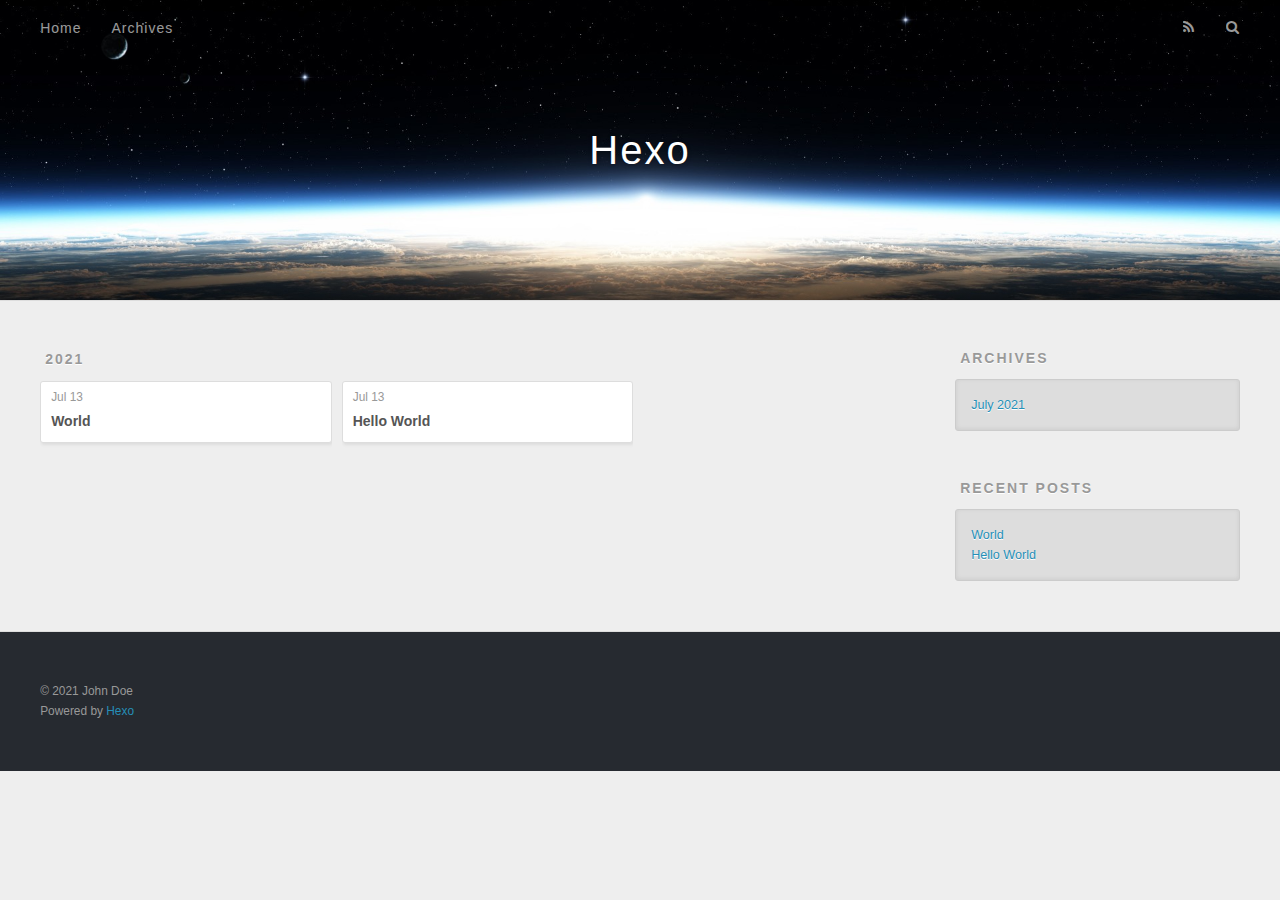
==== archives/index.html @ 5f73285f "Site updated: 2021-07-13 14:29:43" ====
<!DOCTYPE html>
<html>
<head>
  <meta charset="utf-8">
  

  
  <title>Archives | Hexo</title>
  <meta name="viewport" content="width=device-width, initial-scale=1, maximum-scale=1">
  <meta property="og:type" content="website">
<meta property="og:title" content="Hexo">
<meta property="og:url" content="http://example.com/archives/index.html">
<meta property="og:site_name" content="Hexo">
<meta property="og:locale" content="en_US">
<meta property="article:author" content="John Doe">
<meta name="twitter:card" content="summary">
  
    <link rel="alternate" href="/atom.xml" title="Hexo" type="application/atom+xml">
  
  
    <link rel="icon" href="/favicon.png">
  
  
    <link href="//fonts.googleapis.com/css?family=Source+Code+Pro" rel="stylesheet" type="text/css">
  
  
<link rel="stylesheet" href="/css/style.css">

<meta name="generator" content="Hexo 5.4.0"></head>

<body>
  <div id="container">
    <div id="wrap">
      <header id="header">
  <div id="banner"></div>
  <div id="header-outer" class="outer">
    <div id="header-title" class="inner">
      <h1 id="logo-wrap">
        <a href="/" id="logo">Hexo</a>
      </h1>
      
    </div>
    <div id="header-inner" class="inner">
      <nav id="main-nav">
        <a id="main-nav-toggle" class="nav-icon"></a>
        
          <a class="main-nav-link" href="/">Home</a>
        
          <a class="main-nav-link" href="/archives">Archives</a>
        
      </nav>
      <nav id="sub-nav">
        
          <a id="nav-rss-link" class="nav-icon" href="/atom.xml" title="RSS Feed"></a>
        
        <a id="nav-search-btn" class="nav-icon" title="Search"></a>
      </nav>
      <div id="search-form-wrap">
        <form action="//google.com/search" method="get" accept-charset="UTF-8" class="search-form"><input type="search" name="q" class="search-form-input" placeholder="Search"><button type="submit" class="search-form-submit">&#xF002;</button><input type="hidden" name="sitesearch" value="http://example.com"></form>
      </div>
    </div>
  </div>
</header>
      <div class="outer">
        <section id="main">
  
  
    
    
      
      
      <section class="archives-wrap">
        <div class="archive-year-wrap">
          <a href="/archives/2021" class="archive-year">2021</a>
        </div>
        <div class="archives">
    
    <article class="archive-article archive-type-hello">
  <div class="archive-article-inner">
    <header class="archive-article-header">
      <a href="/2021/07/13/World/" class="archive-article-date">
  <time datetime="2021-07-13T06:10:17.000Z" itemprop="datePublished">Jul 13</time>
</a>
      
  
    <h1 itemprop="name">
      <a class="archive-article-title" href="/2021/07/13/World/">World</a>
    </h1>
  

    </header>
  </div>
</article>
  
    
    
    <article class="archive-article archive-type-post">
  <div class="archive-article-inner">
    <header class="archive-article-header">
      <a href="/2021/07/13/hello-world/" class="archive-article-date">
  <time datetime="2021-07-13T06:04:10.330Z" itemprop="datePublished">Jul 13</time>
</a>
      
  
    <h1 itemprop="name">
      <a class="archive-article-title" href="/2021/07/13/hello-world/">Hello World</a>
    </h1>
  

    </header>
  </div>
</article>
  
  
    </div></section>
  


</section>
        
          <aside id="sidebar">
  
    

  
    

  
    
  
    
  <div class="widget-wrap">
    <h3 class="widget-title">Archives</h3>
    <div class="widget">
      <ul class="archive-list"><li class="archive-list-item"><a class="archive-list-link" href="/archives/2021/07/">July 2021</a></li></ul>
    </div>
  </div>


  
    
  <div class="widget-wrap">
    <h3 class="widget-title">Recent Posts</h3>
    <div class="widget">
      <ul>
        
          <li>
            <a href="/2021/07/13/World/">World</a>
          </li>
        
          <li>
            <a href="/2021/07/13/hello-world/">Hello World</a>
          </li>
        
      </ul>
    </div>
  </div>

  
</aside>
        
      </div>
      <footer id="footer">
  
  <div class="outer">
    <div id="footer-info" class="inner">
      &copy; 2021 John Doe<br>
      Powered by <a href="http://hexo.io/" target="_blank">Hexo</a>
    </div>
  </div>
</footer>
    </div>
    <nav id="mobile-nav">
  
    <a href="/" class="mobile-nav-link">Home</a>
  
    <a href="/archives" class="mobile-nav-link">Archives</a>
  
</nav>
    

<script src="//ajax.googleapis.com/ajax/libs/jquery/2.0.3/jquery.min.js"></script>


  
<link rel="stylesheet" href="/fancybox/jquery.fancybox.css">

  
<script src="/fancybox/jquery.fancybox.pack.js"></script>




<script src="/js/script.js"></script>




  </div>
</body>
</html>
---- css/style.css ----
body {
  width: 100%;
}
body:before,
body:after {
  content: "";
  display: table;
}
body:after {
  clear: both;
}
html,
body,
div,
span,
applet,
object,
iframe,
h1,
h2,
h3,
h4,
h5,
h6,
p,
blockquote,
pre,
a,
abbr,
acronym,
address,
big,
cite,
code,
del,
dfn,
em,
img,
ins,
kbd,
q,
s,
samp,
small,
strike,
strong,
sub,
sup,
tt,
var,
dl,
dt,
dd,
ol,
ul,
li,
fieldset,
form,
label,
legend,
table,
caption,
tbody,
tfoot,
thead,
tr,
th,
td {
  margin: 0;
  padding: 0;
  border: 0;
  outline: 0;
  font-weight: inherit;
  font-style: inherit;
  font-family: inherit;
  font-size: 100%;
  vertical-align: baseline;
}
body {
  line-height: 1;
  color: #000;
  background: #fff;
}
ol,
ul {
  list-style: none;
}
table {
  border-collapse: separate;
  border-spacing: 0;
  vertical-align: middle;
}
caption,
th,
td {
  text-align: left;
  font-weight: normal;
  vertical-align: middle;
}
a img {
  border: none;
}
input,
button {
  margin: 0;
  padding: 0;
}
input::-moz-focus-inner,
button::-moz-focus-inner {
  border: 0;
  padding: 0;
}
@font-face {
  font-family: FontAwesome;
  font-style: normal;
  font-weight: normal;
  src: url("fonts/fontawesome-webfont.eot?v=#4.0.3");
  src: url("fonts/fontawesome-webfont.eot?#iefix&v=#4.0.3") format("embedded-opentype"), url("fonts/fontawesome-webfont.woff?v=#4.0.3") format("woff"), url("fonts/fontawesome-webfont.ttf?v=#4.0.3") format("truetype"), url("fonts/fontawesome-webfont.svg#fontawesomeregular?v=#4.0.3") format("svg");
}
html,
body,
#container {
  height: 100%;
}
body {
  background: #eee;
  font: 14px -apple-system, BlinkMacSystemFont, "Segoe UI", "Roboto", "Oxygen", "Ubuntu", "Cantarell", "Fira Sans", "Droid Sans", "Helvetica Neue", sans-serif;
  -webkit-text-size-adjust: 100%;
}
.outer {
  max-width: 1220px;
  margin: 0 auto;
  padding: 0 20px;
}
.outer:before,
.outer:after {
  content: "";
  display: table;
}
.outer:after {
  clear: both;
}
.inner {
  display: inline;
  float: left;
  width: 98.33333333333333%;
  margin: 0 0.833333333333333%;
}
.left,
.alignleft {
  float: left;
}
.right,
.alignright {
  float: right;
}
.clear {
  clear: both;
}
#container {
  position: relative;
}
.mobile-nav-on {
  overflow: hidden;
}
#wrap {
  height: 100%;
  width: 100%;
  position: absolute;
  top: 0;
  left: 0;
  -webkit-transition: 0.2s ease-out;
  -moz-transition: 0.2s ease-out;
  -ms-transition: 0.2s ease-out;
  transition: 0.2s ease-out;
  z-index: 1;
  background: #eee;
}
.mobile-nav-on #wrap {
  left: 280px;
}
@media screen and (min-width: 768px) {
  #main {
    display: inline;
    float: left;
    width: 73.33333333333333%;
    margin: 0 0.833333333333333%;
  }
}
.article-date,
.article-category-link,
.archive-year,
.widget-title {
  text-decoration: none;
  text-transform: uppercase;
  letter-spacing: 2px;
  color: #999;
  margin-bottom: 1em;
  margin-left: 5px;
  line-height: 1em;
  text-shadow: 0 1px #fff;
  font-weight: bold;
}
.article-inner,
.archive-article-inner {
  background: #fff;
  -webkit-box-shadow: 1px 2px 3px #ddd;
  box-shadow: 1px 2px 3px #ddd;
  border: 1px solid #ddd;
  border-radius: 3px;
}
.article-entry h1,
.widget h1 {
  font-size: 2em;
}
.article-entry h2,
.widget h2 {
  font-size: 1.5em;
}
.article-entry h3,
.widget h3 {
  font-size: 1.3em;
}
.article-entry h4,
.widget h4 {
  font-size: 1.2em;
}
.article-entry h5,
.widget h5 {
  font-size: 1em;
}
.article-entry h6,
.widget h6 {
  font-size: 1em;
  color: #999;
}
.article-entry hr,
.widget hr {
  border: 1px dashed #ddd;
}
.article-entry strong,
.widget strong {
  font-weight: bold;
}
.article-entry em,
.widget em,
.article-entry cite,
.widget cite {
  font-style: italic;
}
.article-entry sup,
.widget sup,
.article-entry sub,
.widget sub {
  font-size: 0.75em;
  line-height: 0;
  position: relative;
  vertical-align: baseline;
}
.article-entry sup,
.widget sup {
  top: -0.5em;
}
.article-entry sub,
.widget sub {
  bottom: -0.2em;
}
.article-entry small,
.widget small {
  font-size: 0.85em;
}
.article-entry acronym,
.widget acronym,
.article-entry abbr,
.widget abbr {
  border-bottom: 1px dotted;
}
.article-entry ul,
.widget ul,
.article-entry ol,
.widget ol,
.article-entry dl,
.widget dl {
  margin: 0 20px;
  line-height: 1.6em;
}
.article-entry ul ul,
.widget ul ul,
.article-entry ol ul,
.widget ol ul,
.article-entry ul ol,
.widget ul ol,
.article-entry ol ol,
.widget ol ol {
  margin-top: 0;
  margin-bottom: 0;
}
.article-entry ul,
.widget ul {
  list-style: disc;
}
.article-entry ol,
.widget ol {
  list-style: decimal;
}
.article-entry dt,
.widget dt {
  font-weight: bold;
}
#header {
  height: 300px;
  position: relative;
  border-bottom: 1px solid #ddd;
}
#header:before,
#header:after {
  content: "";
  position: absolute;
  left: 0;
  right: 0;
  height: 40px;
}
#header:before {
  top: 0;
  background: -webkit-linear-gradient(rgba(0,0,0,0.2), transparent);
  background: -moz-linear-gradient(rgba(0,0,0,0.2), transparent);
  background: -ms-linear-gradient(rgba(0,0,0,0.2), transparent);
  background: linear-gradient(rgba(0,0,0,0.2), transparent);
}
#header:after {
  bottom: 0;
  background: -webkit-linear-gradient(transparent, rgba(0,0,0,0.2));
  background: -moz-linear-gradient(transparent, rgba(0,0,0,0.2));
  background: -ms-linear-gradient(transparent, rgba(0,0,0,0.2));
  background: linear-gradient(transparent, rgba(0,0,0,0.2));
}
#header-outer {
  height: 100%;
  position: relative;
}
#header-inner {
  position: relative;
  overflow: hidden;
}
#banner {
  position: absolute;
  top: 0;
  left: 0;
  width: 100%;
  height: 100%;
  background: url("images/banner.jpg") center #000;
  -webkit-background-size: cover;
  -moz-background-size: cover;
  background-size: cover;
  z-index: -1;
}
#header-title {
  text-align: center;
  height: 40px;
  position: absolute;
  top: 50%;
  left: 0;
  margin-top: -20px;
}
#logo,
#subtitle {
  text-decoration: none;
  color: #fff;
  font-weight: 300;
  text-shadow: 0 1px 4px rgba(0,0,0,0.3);
}
#logo {
  font-size: 40px;
  line-height: 40px;
  letter-spacing: 2px;
}
#subtitle {
  font-size: 16px;
  line-height: 16px;
  letter-spacing: 1px;
}
#subtitle-wrap {
  margin-top: 16px;
}
#main-nav {
  float: left;
  margin-left: -15px;
}
.nav-icon,
.main-nav-link {
  float: left;
  color: #fff;
  opacity: 0.6;
  text-decoration: none;
  text-shadow: 0 1px rgba(0,0,0,0.2);
  -webkit-transition: opacity 0.2s;
  -moz-transition: opacity 0.2s;
  -ms-transition: opacity 0.2s;
  transition: opacity 0.2s;
  display: block;
  padding: 20px 15px;
}
.nav-icon:hover,
.main-nav-link:hover {
  opacity: 1;
}
.nav-icon {
  font-family: FontAwesome;
  text-align: center;
  font-size: 14px;
  width: 14px;
  height: 14px;
  padding: 20px 15px;
  position: relative;
  cursor: pointer;
}
.main-nav-link {
  font-weight: 300;
  letter-spacing: 1px;
}
@media screen and (max-width: 479px) {
  .main-nav-link {
    display: none;
  }
}
#main-nav-toggle {
  display: none;
}
#main-nav-toggle:before {
  content: "\f0c9";
}
@media screen and (max-width: 479px) {
  #main-nav-toggle {
    display: block;
  }
}
#sub-nav {
  float: right;
  margin-right: -15px;
}
#nav-rss-link:before {
  content: "\f09e";
}
#nav-search-btn:before {
  content: "\f002";
}
#search-form-wrap {
  position: absolute;
  top: 15px;
  width: 150px;
  height: 30px;
  right: -150px;
  opacity: 0;
  -webkit-transition: 0.2s ease-out;
  -moz-transition: 0.2s ease-out;
  -ms-transition: 0.2s ease-out;
  transition: 0.2s ease-out;
}
#search-form-wrap.on {
  opacity: 1;
  right: 0;
}
@media screen and (max-width: 479px) {
  #search-form-wrap {
    width: 100%;
    right: -100%;
  }
}
.search-form {
  position: absolute;
  top: 0;
  left: 0;
  right: 0;
  background: #fff;
  padding: 5px 15px;
  border-radius: 15px;
  -webkit-box-shadow: 0 0 10px rgba(0,0,0,0.3);
  box-shadow: 0 0 10px rgba(0,0,0,0.3);
}
.search-form-input {
  border: none;
  background: none;
  color: #555;
  width: 100%;
  font: 13px -apple-system, BlinkMacSystemFont, "Segoe UI", "Roboto", "Oxygen", "Ubuntu", "Cantarell", "Fira Sans", "Droid Sans", "Helvetica Neue", sans-serif;
  outline: none;
}
.search-form-input::-webkit-search-results-decoration,
.search-form-input::-webkit-search-cancel-button {
  -webkit-appearance: none;
}
.search-form-submit {
  position: absolute;
  top: 50%;
  right: 10px;
  margin-top: -7px;
  font: 13px FontAwesome;
  border: none;
  background: none;
  color: #bbb;
  cursor: pointer;
}
.search-form-submit:hover,
.search-form-submit:focus {
  color: #777;
}
.article {
  margin: 50px 0;
}
.article-inner {
  overflow: hidden;
}
.article-meta:before,
.article-meta:after {
  content: "";
  display: table;
}
.article-meta:after {
  clear: both;
}
.article-date {
  float: left;
}
.article-category {
  float: left;
  line-height: 1em;
  color: #ccc;
  text-shadow: 0 1px #fff;
  margin-left: 8px;
}
.article-category:before {
  content: "\2022";
}
.article-category-link {
  margin: 0 12px 1em;
}
.article-header {
  padding: 20px 20px 0;
}
.article-title {
  text-decoration: none;
  font-size: 2em;
  font-weight: bold;
  color: #555;
  line-height: 1.1em;
  -webkit-transition: color 0.2s;
  -moz-transition: color 0.2s;
  -ms-transition: color 0.2s;
  transition: color 0.2s;
}
a.article-title:hover {
  color: #258fb8;
}
.article-entry {
  color: #555;
  padding: 0 20px;
}
.article-entry:before,
.article-entry:after {
  content: "";
  display: table;
}
.article-entry:after {
  clear: both;
}
.article-entry p,
.article-entry table {
  line-height: 1.6em;
  margin: 1.6em 0;
}
.article-entry h1,
.article-entry h2,
.article-entry h3,
.article-entry h4,
.article-entry h5,
.article-entry h6 {
  font-weight: bold;
}
.article-entry h1,
.article-entry h2,
.article-entry h3,
.article-entry h4,
.article-entry h5,
.article-entry h6 {
  line-height: 1.1em;
  margin: 1.1em 0;
}
.article-entry a {
  color: #258fb8;
  text-decoration: none;
}
.article-entry a:hover {
  text-decoration: underline;
}
.article-entry ul,
.article-entry ol,
.article-entry dl {
  margin-top: 1.6em;
  margin-bottom: 1.6em;
}
.article-entry img,
.article-entry video {
  max-width: 100%;
  height: auto;
  display: block;
  margin: auto;
}
.article-entry iframe {
  border: none;
}
.article-entry table {
  width: 100%;
  border-collapse: collapse;
  border-spacing: 0;
}
.article-entry th {
  font-weight: bold;
  border-bottom: 3px solid #ddd;
  padding-bottom: 0.5em;
}
.article-entry td {
  border-bottom: 1px solid #ddd;
  padding: 10px 0;
}
.article-entry blockquote {
  font-family: Georgia, "Times New Roman", serif;
  font-size: 1.4em;
  margin: 1.6em 20px;
  text-align: center;
}
.article-entry blockquote footer {
  font-size: 14px;
  margin: 1.6em 0;
  font-family: -apple-system, BlinkMacSystemFont, "Segoe UI", "Roboto", "Oxygen", "Ubuntu", "Cantarell", "Fira Sans", "Droid Sans", "Helvetica Neue", sans-serif;
}
.article-entry blockquote footer cite:before {
  content: "—";
  padding: 0 0.5em;
}
.article-entry .pullquote {
  text-align: left;
  width: 45%;
  margin: 0;
}
.article-entry .pullquote.left {
  margin-left: 0.5em;
  margin-right: 1em;
}
.article-entry .pullquote.right {
  margin-right: 0.5em;
  margin-left: 1em;
}
.article-entry .caption {
  color: #999;
  display: block;
  font-size: 0.9em;
  margin-top: 0.5em;
  position: relative;
  text-align: center;
}
.article-entry .video-container {
  position: relative;
  padding-top: 56.25%;
  height: 0;
  overflow: hidden;
}
.article-entry .video-container iframe,
.article-entry .video-container object,
.article-entry .video-container embed {
  position: absolute;
  top: 0;
  left: 0;
  width: 100%;
  height: 100%;
  margin-top: 0;
}
.article-more-link a {
  display: inline-block;
  line-height: 1em;
  padding: 6px 15px;
  border-radius: 15px;
  background: #eee;
  color: #999;
  text-shadow: 0 1px #fff;
  text-decoration: none;
}
.article-more-link a:hover {
  background: #258fb8;
  color: #fff;
  text-decoration: none;
  text-shadow: 0 1px #1e7293;
}
.article-footer {
  font-size: 0.85em;
  line-height: 1.6em;
  border-top: 1px solid #ddd;
  padding-top: 1.6em;
  margin: 0 20px 20px;
}
.article-footer:before,
.article-footer:after {
  content: "";
  display: table;
}
.article-footer:after {
  clear: both;
}
.article-footer a {
  color: #999;
  text-decoration: none;
}
.article-footer a:hover {
  color: #555;
}
.article-tag-list-item {
  float: left;
  margin-right: 10px;
}
.article-tag-list-link:before {
  content: "#";
}
.article-comment-link {
  float: right;
}
.article-comment-link:before {
  content: "\f075";
  font-family: FontAwesome;
  padding-right: 8px;
}
.article-share-link {
  cursor: pointer;
  float: right;
  margin-left: 20px;
}
.article-share-link:before {
  content: "\f064";
  font-family: FontAwesome;
  padding-right: 6px;
}
#article-nav {
  position: relative;
}
#article-nav:before,
#article-nav:after {
  content: "";
  display: table;
}
#article-nav:after {
  clear: both;
}
@media screen and (min-width: 768px) {
  #article-nav {
    margin: 50px 0;
  }
  #article-nav:before {
    width: 8px;
    height: 8px;
    position: absolute;
    top: 50%;
    left: 50%;
    margin-top: -4px;
    margin-left: -4px;
    content: "";
    border-radius: 50%;
    background: #ddd;
    -webkit-box-shadow: 0 1px 2px #fff;
    box-shadow: 0 1px 2px #fff;
  }
}
.article-nav-link-wrap {
  text-decoration: none;
  text-shadow: 0 1px #fff;
  color: #999;
  -webkit-box-sizing: border-box;
  -moz-box-sizing: border-box;
  box-sizing: border-box;
  margin-top: 50px;
  text-align: center;
  display: block;
}
.article-nav-link-wrap:hover {
  color: #555;
}
@media screen and (min-width: 768px) {
  .article-nav-link-wrap {
    width: 50%;
    margin-top: 0;
  }
}
@media screen and (min-width: 768px) {
  #article-nav-newer {
    float: left;
    text-align: right;
    padding-right: 20px;
  }
}
@media screen and (min-width: 768px) {
  #article-nav-older {
    float: right;
    text-align: left;
    padding-left: 20px;
  }
}
.article-nav-caption {
  text-transform: uppercase;
  letter-spacing: 2px;
  color: #ddd;
  line-height: 1em;
  font-weight: bold;
}
#article-nav-newer .article-nav-caption {
  margin-right: -2px;
}
.article-nav-title {
  font-size: 0.85em;
  line-height: 1.6em;
  margin-top: 0.5em;
}
.article-share-box {
  position: absolute;
  display: none;
  background: #fff;
  -webkit-box-shadow: 1px 2px 10px rgba(0,0,0,0.2);
  box-shadow: 1px 2px 10px rgba(0,0,0,0.2);
  border-radius: 3px;
  margin-left: -145px;
  overflow: hidden;
  z-index: 1;
}
.article-share-box.on {
  display: block;
}
.article-share-input {
  width: 100%;
  background: none;
  -webkit-box-sizing: border-box;
  -moz-box-sizing: border-box;
  box-sizing: border-box;
  font: 14px -apple-system, BlinkMacSystemFont, "Segoe UI", "Roboto", "Oxygen", "Ubuntu", "Cantarell", "Fira Sans", "Droid Sans", "Helvetica Neue", sans-serif;
  padding: 0 15px;
  color: #555;
  outline: none;
  border: 1px solid #ddd;
  border-radius: 3px 3px 0 0;
  height: 36px;
  line-height: 36px;
}
.article-share-links {
  background: #eee;
}
.article-share-links:before,
.article-share-links:after {
  content: "";
  display: table;
}
.article-share-links:after {
  clear: both;
}
.article-share-twitter,
.article-share-facebook,
.article-share-pinterest,
.article-share-google {
  width: 50px;
  height: 36px;
  display: block;
  float: left;
  position: relative;
  color: #999;
  text-shadow: 0 1px #fff;
}
.article-share-twitter:before,
.article-share-facebook:before,
.article-share-pinterest:before,
.article-share-google:before {
  font-size: 20px;
  font-family: FontAwesome;
  width: 20px;
  height: 20px;
  position: absolute;
  top: 50%;
  left: 50%;
  margin-top: -10px;
  margin-left: -10px;
  text-align: center;
}
.article-share-twitter:hover,
.article-share-facebook:hover,
.article-share-pinterest:hover,
.article-share-google:hover {
  color: #fff;
}
.article-share-twitter:before {
  content: "\f099";
}
.article-share-twitter:hover {
  background: #00aced;
  text-shadow: 0 1px #008abe;
}
.article-share-facebook:before {
  content: "\f09a";
}
.article-share-facebook:hover {
  background: #3b5998;
  text-shadow: 0 1px #2f477a;
}
.article-share-pinterest:before {
  content: "\f0d2";
}
.article-share-pinterest:hover {
  background: #cb2027;
  text-shadow: 0 1px #a21a1f;
}
.article-share-google:before {
  content: "\f0d5";
}
.article-share-google:hover {
  background: #dd4b39;
  text-shadow: 0 1px #be3221;
}
.article-gallery {
  background: #000;
  position: relative;
}
.article-gallery-photos {
  position: relative;
  overflow: hidden;
}
.article-gallery-img {
  display: none;
  max-width: 100%;
}
.article-gallery-img:first-child {
  display: block;
}
.article-gallery-img.loaded {
  position: absolute;
  display: block;
}
.article-gallery-img img {
  display: block;
  max-width: 100%;
  margin: 0 auto;
}
#comments {
  background: #fff;
  -webkit-box-shadow: 1px 2px 3px #ddd;
  box-shadow: 1px 2px 3px #ddd;
  padding: 20px;
  border: 1px solid #ddd;
  border-radius: 3px;
  margin: 50px 0;
}
#comments a {
  color: #258fb8;
}
.archives-wrap {
  margin: 50px 0;
}
.archives:before,
.archives:after {
  content: "";
  display: table;
}
.archives:after {
  clear: both;
}
.archive-year-wrap {
  margin-bottom: 1em;
}
.archives {
  -webkit-column-gap: 10px;
  -moz-column-gap: 10px;
  column-gap: 10px;
}
@media screen and (min-width: 480px) and (max-width: 767px) {
  .archives {
    -webkit-column-count: 2;
    -moz-column-count: 2;
    column-count: 2;
  }
}
@media screen and (min-width: 768px) {
  .archives {
    -webkit-column-count: 3;
    -moz-column-count: 3;
    column-count: 3;
  }
}
.archive-article {
  -webkit-column-break-inside: avoid;
  page-break-inside: avoid;
  overflow: hidden;
  break-inside: avoid-column;
}
.archive-article-inner {
  padding: 10px;
  margin-bottom: 15px;
}
.archive-article-title {
  text-decoration: none;
  font-weight: bold;
  color: #555;
  -webkit-transition: color 0.2s;
  -moz-transition: color 0.2s;
  -ms-transition: color 0.2s;
  transition: color 0.2s;
  line-height: 1.6em;
}
.archive-article-title:hover {
  color: #258fb8;
}
.archive-article-footer {
  margin-top: 1em;
}
.archive-article-date {
  color: #999;
  text-decoration: none;
  font-size: 0.85em;
  line-height: 1em;
  margin-bottom: 0.5em;
  display: block;
}
#page-nav {
  margin: 50px auto;
  background: #fff;
  -webkit-box-shadow: 1px 2px 3px #ddd;
  box-shadow: 1px 2px 3px #ddd;
  border: 1px solid #ddd;
  border-radius: 3px;
  text-align: center;
  color: #999;
  overflow: hidden;
}
#page-nav:before,
#page-nav:after {
  content: "";
  display: table;
}
#page-nav:after {
  clear: both;
}
#page-nav a,
#page-nav span {
  padding: 10px 20px;
  line-height: 1;
  height: 2ex;
}
#page-nav a {
  color: #999;
  text-decoration: none;
}
#page-nav a:hover {
  background: #999;
  color: #fff;
}
#page-nav .prev {
  float: left;
}
#page-nav .next {
  float: right;
}
#page-nav .page-number {
  display: inline-block;
}
@media screen and (max-width: 479px) {
  #page-nav .page-number {
    display: none;
  }
}
#page-nav .current {
  color: #555;
  font-weight: bold;
}
#page-nav .space {
  color: #ddd;
}
#footer {
  background: #262a30;
  padding: 50px 0;
  border-top: 1px solid #ddd;
  color: #999;
}
#footer a {
  color: #258fb8;
  text-decoration: none;
}
#footer a:hover {
  text-decoration: underline;
}
#footer-info {
  line-height: 1.6em;
  font-size: 0.85em;
}
.article-entry pre,
.article-entry .highlight {
  background: #2d2d2d;
  margin: 0 -20px;
  padding: 15px 20px;
  border-style: solid;
  border-color: #ddd;
  border-width: 1px 0;
  overflow: auto;
  color: #ccc;
  line-height: 22.400000000000002px;
}
.article-entry .highlight .gutter pre,
.article-entry .gist .gist-file .gist-data .line-numbers {
  color: #666;
  font-size: 0.85em;
}
.article-entry pre,
.article-entry code {
  font-family: "Source Code Pro", Consolas, Monaco, Menlo, Consolas, monospace;
}
.article-entry code {
  background: #eee;
  text-shadow: 0 1px #fff;
  padding: 0 0.3em;
}
.article-entry pre code {
  background: none;
  text-shadow: none;
  padding: 0;
}
.article-entry .highlight pre {
  border: none;
  margin: 0;
  padding: 0;
}
.article-entry .highlight table {
  margin: 0;
  width: auto;
}
.article-entry .highlight td {
  border: none;
  padding: 0;
}
.article-entry .highlight figcaption {
  font-size: 0.85em;
  color: #999;
  line-height: 1em;
  margin-bottom: 1em;
}
.article-entry .highlight figcaption:before,
.article-entry .highlight figcaption:after {
  content: "";
  display: table;
}
.article-entry .highlight figcaption:after {
  clear: both;
}
.article-entry .highlight figcaption a {
  float: right;
}
.article-entry .highlight .gutter pre {
  text-align: right;
  padding-right: 20px;
}
.article-entry .highlight .line {
  height: 22.400000000000002px;
}
.article-entry .highlight .line.marked {
  background: #515151;
}
.article-entry .gist {
  margin: 0 -20px;
  border-style: solid;
  border-color: #ddd;
  border-width: 1px 0;
  background: #2d2d2d;
  padding: 15px 20px 15px 0;
}
.article-entry .gist .gist-file {
  border: none;
  font-family: "Source Code Pro", Consolas, Monaco, Menlo, Consolas, monospace;
  margin: 0;
}
.article-entry .gist .gist-file .gist-data {
  background: none;
  border: none;
}
.article-entry .gist .gist-file .gist-data .line-numbers {
  background: none;
  border: none;
  padding: 0 20px 0 0;
}
.article-entry .gist .gist-file .gist-data .line-data {
  padding: 0 !important;
}
.article-entry .gist .gist-file .highlight {
  margin: 0;
  padding: 0;
  border: none;
}
.article-entry .gist .gist-file .gist-meta {
  background: #2d2d2d;
  color: #999;
  font: 0.85em -apple-system, BlinkMacSystemFont, "Segoe UI", "Roboto", "Oxygen", "Ubuntu", "Cantarell", "Fira Sans", "Droid Sans", "Helvetica Neue", sans-serif;
  text-shadow: 0 0;
  padding: 0;
  margin-top: 1em;
  margin-left: 20px;
}
.article-entry .gist .gist-file .gist-meta a {
  color: #258fb8;
  font-weight: normal;
}
.article-entry .gist .gist-file .gist-meta a:hover {
  text-decoration: underline;
}
pre .comment,
pre .title {
  color: #999;
}
pre .variable,
pre .attribute,
pre .tag,
pre .regexp,
pre .ruby .constant,
pre .xml .tag .title,
pre .xml .pi,
pre .xml .doctype,
pre .html .doctype,
pre .css .id,
pre .css .class,
pre .css .pseudo {
  color: #f2777a;
}
pre .number,
pre .preprocessor,
pre .built_in,
pre .literal,
pre .params,
pre .constant {
  color: #f99157;
}
pre .class,
pre .ruby .class .title,
pre .css .rules .attribute {
  color: #9c9;
}
pre .string,
pre .value,
pre .inheritance,
pre .header,
pre .ruby .symbol,
pre .xml .cdata {
  color: #9c9;
}
pre .css .hexcolor {
  color: #6cc;
}
pre .function,
pre .python .decorator,
pre .python .title,
pre .ruby .function .title,
pre .ruby .title .keyword,
pre .perl .sub,
pre .javascript .title,
pre .coffeescript .title {
  color: #69c;
}
pre .keyword,
pre .javascript .function {
  color: #c9c;
}
@media screen and (max-width: 479px) {
  #mobile-nav {
    position: absolute;
    top: 0;
    left: 0;
    width: 280px;
    height: 100%;
    background: #191919;
    border-right: 1px solid #fff;
  }
}
@media screen and (max-width: 479px) {
  .mobile-nav-link {
    display: block;
    color: #999;
    text-decoration: none;
    padding: 15px 20px;
    font-weight: bold;
  }
  .mobile-nav-link:hover {
    color: #fff;
  }
}
@media screen and (min-width: 768px) {
  #sidebar {
    display: inline;
    float: left;
    width: 23.333333333333332%;
    margin: 0 0.833333333333333%;
  }
}
.widget-wrap {
  margin: 50px 0;
}
.widget {
  color: #777;
  text-shadow: 0 1px #fff;
  background: #ddd;
  -webkit-box-shadow: 0 -1px 4px #ccc inset;
  box-shadow: 0 -1px 4px #ccc inset;
  border: 1px solid #ccc;
  padding: 15px;
  border-radius: 3px;
}
.widget a {
  color: #258fb8;
  text-decoration: none;
}
.widget a:hover {
  text-decoration: underline;
}
.widget ul ul,
.widget ol ul,
.widget dl ul,
.widget ul ol,
.widget ol ol,
.widget dl ol,
.widget ul dl,
.widget ol dl,
.widget dl dl {
  margin-left: 15px;
  list-style: disc;
}
.widget {
  line-height: 1.6em;
  word-wrap: break-word;
  font-size: 0.9em;
}
.widget ul,
.widget ol {
  list-style: none;
  margin: 0;
}
.widget ul ul,
.widget ol ul,
.widget ul ol,
.widget ol ol {
  margin: 0 20px;
}
.widget ul ul,
.widget ol ul {
  list-style: disc;
}
.widget ul ol,
.widget ol ol {
  list-style: decimal;
}
.category-list-count,
.tag-list-count,
.archive-list-count {
  padding-left: 5px;
  color: #999;
  font-size: 0.85em;
}
.category-list-count:before,
.tag-list-count:before,
.archive-list-count:before {
  content: "(";
}
.category-list-count:after,
.tag-list-count:after,
.archive-list-count:after {
  content: ")";
}
.tagcloud a {
  margin-right: 5px;
  display: inline-block;
}
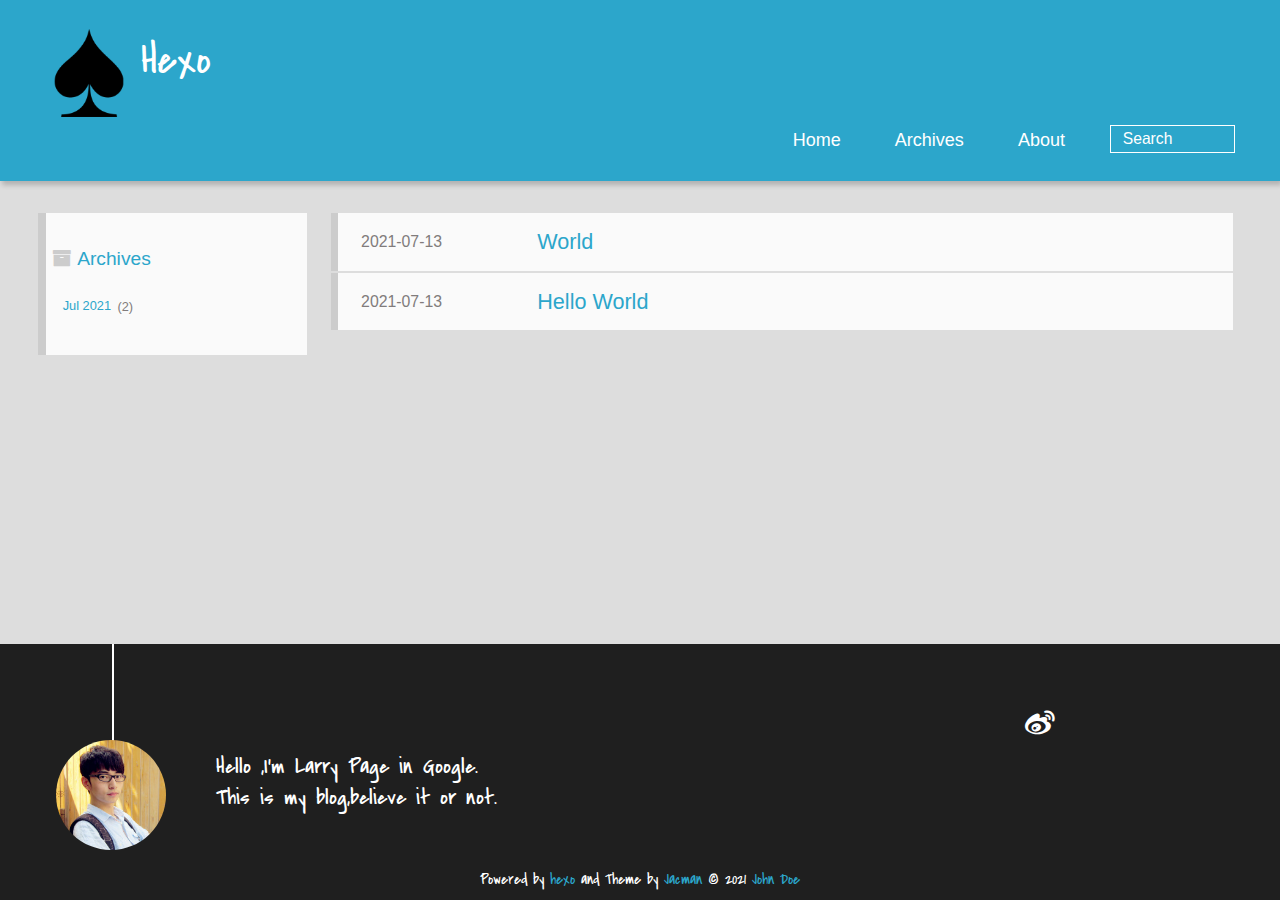
==== commit 66076aa5: "Site updated: 2021-07-14 10:45:43" ====
--- a/archives/index.html
+++ b/archives/index.html
@@ -1,201 +1,283 @@
-<!DOCTYPE html>
-<html>
+
+  <!DOCTYPE HTML>
+<html lang="en">
 <head>
-  <meta charset="utf-8">
-  
-
-  
-  <title>Archives | Hexo</title>
-  <meta name="viewport" content="width=device-width, initial-scale=1, maximum-scale=1">
-  <meta property="og:type" content="website">
+  <meta charset="UTF-8">
+  
+    <title>Archives | Hexo</title>
+    <meta name="viewport" content="width=device-width, initial-scale=1,user-scalable=no">
+    
+    <meta name="author" content="John Doe">
+    
+
+    
+    <meta property="og:type" content="website">
 <meta property="og:title" content="Hexo">
 <meta property="og:url" content="http://example.com/archives/index.html">
 <meta property="og:site_name" content="Hexo">
 <meta property="og:locale" content="en_US">
 <meta property="article:author" content="John Doe">
 <meta name="twitter:card" content="summary">
-  
-    <link rel="alternate" href="/atom.xml" title="Hexo" type="application/atom+xml">
-  
-  
-    <link rel="icon" href="/favicon.png">
-  
-  
-    <link href="//fonts.googleapis.com/css?family=Source+Code+Pro" rel="stylesheet" type="text/css">
-  
-  
+
+    
+    <link rel="alternative" href="/atom.xml" title="Hexo" type="application/atom+xml">
+    
+    
+    <link rel="icon" href="/img/favicon.ico">
+    
+    
+    <link rel="apple-touch-icon" href="/img/jacman.jpg">
+    <link rel="apple-touch-icon-precomposed" href="/img/jacman.jpg">
+    
+    
 <link rel="stylesheet" href="/css/style.css">
+<link rel="stylesheet" href="/%02.css">
+<link rel="stylesheet" href="/.css">
 
 <meta name="generator" content="Hexo 5.4.0"></head>
 
-<body>
-  <div id="container">
-    <div id="wrap">
-      <header id="header">
-  <div id="banner"></div>
-  <div id="header-outer" class="outer">
-    <div id="header-title" class="inner">
-      <h1 id="logo-wrap">
-        <a href="/" id="logo">Hexo</a>
-      </h1>
-      
-    </div>
-    <div id="header-inner" class="inner">
-      <nav id="main-nav">
-        <a id="main-nav-toggle" class="nav-icon"></a>
+    <body>
+      <header>
         
-          <a class="main-nav-link" href="/">Home</a>
+<div>
+		
+			<div id="imglogo">
+				<a href="/"><img src="/img/logo.png" alt="Hexo" title="Hexo"/></a>
+			</div>
+			
+			<div id="textlogo">
+				<h1 class="site-name"><a href="/" title="Hexo">Hexo</a></h1>
+				<h2 class="blog-motto"></h2>
+			</div>
+			<div class="navbar"><a class="navbutton navmobile" href="#" title="Menu">
+			</a></div>
+			<nav class="animated">
+				<ul>
+					<ul>
+					 
+						<li><a href="/">Home</a></li>
+					
+						<li><a href="/archives">Archives</a></li>
+					
+						<li><a href="/about">About</a></li>
+					
+					<li>
+ 					
+					<form class="search" action="//google.com/search" method="get" accept-charset="utf-8">
+						<label>Search</label>
+						<input type="search" id="search" name="q" autocomplete="off" maxlength="20" placeholder="Search" />
+						<input type="hidden" name="q" value="site:example.com">
+					</form>
+					
+					</li>
+				</ul>
+			</nav>			
+</div>
+      </header>
+      <div id="container">
         
-          <a class="main-nav-link" href="/archives">Archives</a>
+
+<div class="archive-title" >
+  <h2 class="archive-icon">Archives</h2>
+  
+  <div class="archiveslist archive-float clearfix">
+   <ul class="archive-list"><li class="archive-list-item"><a class="archive-list-link" href="/archives/2021/07/">Jul 2021</a><span class="archive-list-count">2</span></li></ul>
+ </div>
+  
+</div>
+<div id="main" class="archive-part clearfix">
+  <div id="archive-page">
+
+  <section class="post" itemscope itemprop="blogPost">
+  
+    <a href="/2021/07/13/World/" title="World" itemprop="url">
+  
+
+    <time datetime="2021-07-13T06:10:17.000Z" itemprop="datePublished">2021-07-13</time>
+
+
+    <h1 itemprop="name">World</h1>
+
+  </a>
+</section>
+
+  <section class="post" itemscope itemprop="blogPost">
+  
+    <a href="/2021/07/13/hello-world/" title="Hello World" itemprop="url">
+  
+
+    <time datetime="2021-07-13T06:04:10.330Z" itemprop="datePublished">2021-07-13</time>
+
+
+    <h1 itemprop="name">Hello World</h1>
+
+  </a>
+</section>
+
+
+  </div>
+</div>
+
+      </div>
+      <footer><div id="footer" >
+	
+	<div class="line">
+		<span></span>
+		<div class="author"></div>
+	</div>
+	
+	
+	<section class="info">
+		<p> Hello ,I&#39;m Larry Page in Google. <br/>
+			This is my blog,believe it or not.</p>
+	</section>
+	 
+	<div class="social-font" class="clearfix">
+		
+		<a href="http://weibo.com/2176287895" target="_blank" class="icon-weibo" title="微博"></a>
+		
+		
+		
+		
+		
+		
+		
+		
+		
+		
+	</div>
+			
+		
+
+		<p class="copyright">
+		Powered by <a href="http://hexo.io" target="_blank" title="hexo">hexo</a> and Theme by <a href="https://github.com/wuchong/jacman" target="_blank" title="Jacman">Jacman</a> © 2021 
+		
+		<a href="/about" target="_blank" title="John Doe">John Doe</a>
+		
+		
+		</p>
+</div>
+</footer>
+      <script src="/js/jquery-2.0.3.min.js"></script>
+<script src="/js/jquery.imagesloaded.min.js"></script>
+<script src="/js/gallery.js"></script>
+<script src="/js/jquery.qrcode-0.12.0.min.js"></script>
+
+<script type="text/javascript">
+$(document).ready(function(){ 
+  $('.navbar').click(function(){
+    $('header nav').toggleClass('shownav');
+  });
+  var myWidth = 0;
+  function getSize(){
+    if( typeof( window.innerWidth ) == 'number' ) {
+      myWidth = window.innerWidth;
+    } else if( document.documentElement && document.documentElement.clientWidth) {
+      myWidth = document.documentElement.clientWidth;
+    };
+  };
+  var m = $('#main'),
+      a = $('#asidepart'),
+      c = $('.closeaside'),
+      o = $('.openaside');
+  c.click(function(){
+    a.addClass('fadeOut').css('display', 'none');
+    o.css('display', 'block').addClass('fadeIn');
+    m.addClass('moveMain');
+  });
+  o.click(function(){
+    o.css('display', 'none').removeClass('beforeFadeIn');
+    a.css('display', 'block').removeClass('fadeOut').addClass('fadeIn');      
+    m.removeClass('moveMain');
+  });
+  $(window).scroll(function(){
+    o.css("top",Math.max(80,260-$(this).scrollTop()));
+  });
+  
+  $(window).resize(function(){
+    getSize(); 
+    if (myWidth >= 1024) {
+      $('header nav').removeClass('shownav');
+    }else{
+      m.removeClass('moveMain');
+      a.css('display', 'block').removeClass('fadeOut');
+      o.css('display', 'none');
         
-      </nav>
-      <nav id="sub-nav">
-        
-          <a id="nav-rss-link" class="nav-icon" href="/atom.xml" title="RSS Feed"></a>
-        
-        <a id="nav-search-btn" class="nav-icon" title="Search"></a>
-      </nav>
-      <div id="search-form-wrap">
-        <form action="//google.com/search" method="get" accept-charset="UTF-8" class="search-form"><input type="search" name="q" class="search-form-input" placeholder="Search"><button type="submit" class="search-form-submit">&#xF002;</button><input type="hidden" name="sitesearch" value="http://example.com"></form>
-      </div>
-    </div>
-  </div>
-</header>
-      <div class="outer">
-        <section id="main">
-  
-  
-    
-    
-      
-      
-      <section class="archives-wrap">
-        <div class="archive-year-wrap">
-          <a href="/archives/2021" class="archive-year">2021</a>
-        </div>
-        <div class="archives">
-    
-    <article class="archive-article archive-type-hello">
-  <div class="archive-article-inner">
-    <header class="archive-article-header">
-      <a href="/2021/07/13/World/" class="archive-article-date">
-  <time datetime="2021-07-13T06:10:17.000Z" itemprop="datePublished">Jul 13</time>
-</a>
-      
-  
-    <h1 itemprop="name">
-      <a class="archive-article-title" href="/2021/07/13/World/">World</a>
-    </h1>
-  
-
-    </header>
-  </div>
-</article>
-  
-    
-    
-    <article class="archive-article archive-type-post">
-  <div class="archive-article-inner">
-    <header class="archive-article-header">
-      <a href="/2021/07/13/hello-world/" class="archive-article-date">
-  <time datetime="2021-07-13T06:04:10.330Z" itemprop="datePublished">Jul 13</time>
-</a>
-      
-  
-    <h1 itemprop="name">
-      <a class="archive-article-title" href="/2021/07/13/hello-world/">Hello World</a>
-    </h1>
-  
-
-    </header>
-  </div>
-</article>
-  
-  
-    </div></section>
-  
-
-
-</section>
-        
-          <aside id="sidebar">
-  
-    
-
-  
-    
-
-  
-    
-  
-    
-  <div class="widget-wrap">
-    <h3 class="widget-title">Archives</h3>
-    <div class="widget">
-      <ul class="archive-list"><li class="archive-list-item"><a class="archive-list-link" href="/archives/2021/07/">July 2021</a></li></ul>
-    </div>
-  </div>
-
-
-  
-    
-  <div class="widget-wrap">
-    <h3 class="widget-title">Recent Posts</h3>
-    <div class="widget">
-      <ul>
-        
-          <li>
-            <a href="/2021/07/13/World/">World</a>
-          </li>
-        
-          <li>
-            <a href="/2021/07/13/hello-world/">Hello World</a>
-          </li>
-        
-      </ul>
-    </div>
-  </div>
-
-  
-</aside>
-        
-      </div>
-      <footer id="footer">
-  
-  <div class="outer">
-    <div id="footer-info" class="inner">
-      &copy; 2021 John Doe<br>
-      Powered by <a href="http://hexo.io/" target="_blank">Hexo</a>
-    </div>
-  </div>
-</footer>
-    </div>
-    <nav id="mobile-nav">
-  
-    <a href="/" class="mobile-nav-link">Home</a>
-  
-    <a href="/archives" class="mobile-nav-link">Archives</a>
-  
-</nav>
-    
-
-<script src="//ajax.googleapis.com/ajax/libs/jquery/2.0.3/jquery.min.js"></script>
-
-
-  
-<link rel="stylesheet" href="/fancybox/jquery.fancybox.css">
-
-  
+    }
+  });
+});
+</script>
+
+
+
+
+
+
+
+
+
+
+
+
+<link rel="stylesheet" href="/fancybox/jquery.fancybox.css" media="screen" type="text/css">
 <script src="/fancybox/jquery.fancybox.pack.js"></script>
-
-
-
-
-<script src="/js/script.js"></script>
-
-
-
-
-  </div>
-</body>
-</html>+<script type="text/javascript">
+$(document).ready(function(){ 
+  $('.article-content').each(function(i){
+    $(this).find('img').each(function(){
+      if ($(this).parent().hasClass('fancybox')) return;
+      var alt = this.alt;
+      if (alt) $(this).after('<span class="caption">' + alt + '</span>');
+      $(this).wrap('<a href="' + this.src + '" title="' + alt + '" class="fancybox"></a>');
+    });
+    $(this).find('.fancybox').each(function(){
+      $(this).attr('rel', 'article' + i);
+    });
+  });
+  if($.fancybox){
+    $('.fancybox').fancybox();
+  }
+}); 
+</script>
+
+
+
+<!-- Analytics Begin -->
+
+
+
+<script>
+var _hmt = _hmt || [];
+(function() {
+  var hm = document.createElement("script");
+  hm.src = "//hm.baidu.com/hm.js?e6d1f421bbc9962127a50488f9ed37d1";
+  var s = document.getElementsByTagName("script")[0]; 
+  s.parentNode.insertBefore(hm, s);
+})();
+</script>
+
+
+
+<!-- Analytics End -->
+
+<!-- Totop Begin -->
+
+	<div id="totop">
+	<a title="Back to Top"><img src="/img/scrollup.png"/></a>
+	</div>
+	<script src="/js/totop.js"></script>
+
+<!-- Totop End -->
+
+<!-- MathJax Begin -->
+<!-- mathjax config similar to math.stackexchange -->
+
+
+<!-- MathJax End -->
+
+<!-- Tiny_search Begin -->
+
+<!-- Tiny_search End -->
+
+    </body>
+   </html>
--- a/css/style.css
+++ b/css/style.css
@@ -1,14 +1,3 @@
-body {
-  width: 100%;
-}
-body:before,
-body:after {
-  content: "";
-  display: table;
-}
-body:after {
-  clear: both;
-}
 html,
 body,
 div,
@@ -100,6 +89,100 @@
 a img {
   border: none;
 }
+/* custom Font*/
+@font-face {
+  font-family: "covered_by_your_graceregular";
+  font-weight: normal;
+  font-style: normal;
+  src: url("../font/coveredbyyourgrace-webfont.eot");
+  src: url("../font/coveredbyyourgrace-webfont.eot?#iefix") format('embedded-opentype'), url("../font/coveredbyyourgrace-webfont.svg#covered_by_your_graceregular") format('svg'), url("../font/coveredbyyourgrace-webfont.woff") format('woff'), url("../font/coveredbyyourgrace-webfont.ttf") format('truetype');
+}
+/* icon Font */
+@font-face {
+  font-family: "FontAwesome";
+  font-style: normal;
+  font-weight: normal;
+  src: url("../font/fontawesome-webfont.eot?v=#4.0.3");
+  src: url("../font/fontawesome-webfont.eot?#iefix&v=#4.0.3") format("embedded-opentype"), url("../font/fontawesome-webfont.woff?v=#4.0.3") format("woff"), url("../font/fontawesome-webfont.ttf?v=#4.0.3") format("truetype"), url("../font/fontawesome-webfont.svg#fontawesomeregular?v=#4.0.3") format("svg");
+}
+@font-face {
+  font-family: "fontdiao";
+  font-weight: normal;
+  font-style: normal;
+  src: url("../font/fontdiao.eot");
+  src: url("../font/fontdiao.eot?#iefix") format('embedded-opentype'), url("../font/fontdiao.svg#fontdiao") format('svg'), url("../font/fontdiao.woff") format('woff'), url("../font/fontdiao.ttf") format('truetype');
+}
+/* Public style */
+* {
+  -webkit-margin-before: 0;
+  -webkit-margin-after: 0;
+}
+body {
+  background: #ddd;
+  font-family: "Helvetica Neue", "Helvetica", "Microsoft YaHei", "WenQuanYi Micro Hei", Arial, sans-serif;
+  font-size: 100%;
+  color: #817c7c;
+  line-height: 1.5;
+  min-height: 100vh;
+  display: -webkit-flex;
+  display: -webkit-box;
+  display: -moz-box;
+  display: -webkit-flex;
+  display: -ms-flexbox;
+  display: box;
+  display: flex;
+  -webkit-flex-direction: column;
+  -webkit-box-orient: vertical;
+  -moz-box-orient: vertical;
+  -o-box-orient: vertical;
+  -webkit-flex-direction: column;
+  -ms-flex-direction: column;
+  flex-direction: column;
+}
+iframe {
+  margin-top: 10px;
+}
+small {
+  font-size: 80%;
+}
+sub,
+sup {
+  font-size: 75%;
+  line-height: 0;
+  position: relative;
+  vertical-align: baseline;
+}
+sup {
+  top: -0.5em;
+  padding-left: 0.3em;
+}
+sub {
+  bottom: -0.25em;
+}
+a {
+  text-decoration: none;
+  color: #817c7c;
+}
+a:hover,
+a:focus {
+  outline: 0;
+  text-decoration: none;
+  -webkit-transition: color 0.25s, background 0.5s;
+  -moz-transition: color 0.25s, background 0.5s;
+  -o-transition: color 0.25s, background 0.5s;
+  -ms-transition: color 0.25s, background 0.5s;
+  transition: color 0.25s, background 0.5s;
+}
+a:hover:before {
+  -webkit-transition: color 0.25s, background 0.5s;
+  -moz-transition: color 0.25s, background 0.5s;
+  -o-transition: color 0.25s, background 0.5s;
+  -ms-transition: color 0.25s, background 0.5s;
+  transition: color 0.25s, background 0.5s;
+}
+input:focus {
+  outline: none;
+}
 input,
 button {
   margin: 0;
@@ -110,563 +193,951 @@
   border: 0;
   padding: 0;
 }
-@font-face {
+h1 {
+  font-size: 1.5em;
+}
+.fa {
+  display: inline-block;
   font-family: FontAwesome;
   font-style: normal;
   font-weight: normal;
-  src: url("fonts/fontawesome-webfont.eot?v=#4.0.3");
-  src: url("fonts/fontawesome-webfont.eot?#iefix&v=#4.0.3") format("embedded-opentype"), url("fonts/fontawesome-webfont.woff?v=#4.0.3") format("woff"), url("fonts/fontawesome-webfont.ttf?v=#4.0.3") format("truetype"), url("fonts/fontawesome-webfont.svg#fontawesomeregular?v=#4.0.3") format("svg");
-}
-html,
-body,
-#container {
-  height: 100%;
-}
-body {
-  background: #eee;
-  font: 14px -apple-system, BlinkMacSystemFont, "Segoe UI", "Roboto", "Oxygen", "Ubuntu", "Cantarell", "Fira Sans", "Droid Sans", "Helvetica Neue", sans-serif;
-  -webkit-text-size-adjust: 100%;
-}
-.outer {
-  max-width: 1220px;
-  margin: 0 auto;
-  padding: 0 20px;
-}
-.outer:before,
-.outer:after {
+  line-height: 1;
+  -webkit-font-smoothing: antialiased;
+  -moz-osx-font-smoothing: grayscale;
+}
+.clearfix {
+  zoom: 1;
+}
+.clearfix:before,
+.clearfix:after {
   content: "";
   display: table;
 }
-.outer:after {
+.clearfix:after {
   clear: both;
 }
-.inner {
-  display: inline;
+::-webkit-input-placeholder {
+  color: #fff;
+  padding: 2px 0 0 4px;
+}
+::-moz-placeholder {
+  color: #fff;
+  padding: 2px 0 0 4px;
+}
+:-ms-input-placeholder {
+  color: #fff;
+  padding: 2px 0 0 4px;
+}
+::-webkit-input-placeholder::before {
+  font-family: "FontAwesome";
+  -webkit-font-smoothing: antialiased;
+  -moz-osx-font-smoothing: grayscale;
+  content: "\f002";
+  padding-right: 4px;
+}
+::-moz-placeholder:before {
+  font-family: "FontAwesome";
+  -webkit-font-smoothing: antialiased;
+  -moz-osx-font-smoothing: grayscale;
+  content: "\f002";
+  padding-right: 4px;
+}
+:-ms-input-placeholder::before {
+  font-family: "FontAwesome";
+  -webkit-font-smoothing: antialiased;
+  -moz-osx-font-smoothing: grayscale;
+  content: "\f002";
+  padding-right: 4px;
+}
+input[type="search"]::-webkit-search-cancel-button,
+input[type="search"]::-webkit-search-decoration {
+  -webkit-appearance: none;
+}
+::-webkit-search-cancel-button:after {
+  font-family: "FontAwesome";
+  -webkit-font-smoothing: antialiased;
+  -moz-osx-font-smoothing: grayscale;
+  content: '\f00d';
+  color: #fff;
+  padding-right: 4px;
+}
+/* css3 animate */
+.animated {
+  -webkit-animation-fill-mode: both;
+  -moz-animation-fill-mode: both;
+  -o-animation-fill-mode: both;
+  -ms-animation-fill-mode: both;
+  animation-fill-mode: both;
+  -webkit-animation-duration: 1s;
+  -moz-animation-duration: 1s;
+  -o-animation-duration: 1s;
+  -ms-animation-duration: 1s;
+  animation-duration: 1s;
+}
+@-webkit-keyframes fadeIn {
+  0% {
+    opacity: 0;
+    -ms-filter: "progid:DXImageTransform.Microsoft.Alpha(Opacity=0)";
+    filter: alpha(opacity=0);
+  }
+  100% {
+    opacity: 1;
+    -ms-filter: none;
+    filter: none;
+  }
+}
+.fadeIn {
+  -webkit-animation-name: fadeIn;
+  -moz-animation-name: fadeIn;
+  -o-animation-name: fadeIn;
+  -ms-animation-name: fadeIn;
+  animation-name: fadeIn;
+}
+.fadeOut {
+  -webkit-animation-name: fadeOut;
+  -moz-animation-name: fadeOut;
+  -o-animation-name: fadeOut;
+  -ms-animation-name: fadeOut;
+  animation-name: fadeOut;
+}
+@-moz-keyframes fadeInDown {
+  0% {
+    opacity: 0;
+    -ms-filter: "progid:DXImageTransform.Microsoft.Alpha(Opacity=0)";
+    filter: alpha(opacity=0);
+    -webkit-transform: translateY(-20px);
+    -moz-transform: translateY(-20px);
+    -o-transform: translateY(-20px);
+    -ms-transform: translateY(-20px);
+    transform: translateY(-20px);
+  }
+  100% {
+    opacity: 1;
+    -ms-filter: none;
+    filter: none;
+    -webkit-transform: translateY(0);
+    -moz-transform: translateY(0);
+    -o-transform: translateY(0);
+    -ms-transform: translateY(0);
+    transform: translateY(0);
+  }
+}
+@-webkit-keyframes fadeInDown {
+  0% {
+    opacity: 0;
+    -ms-filter: "progid:DXImageTransform.Microsoft.Alpha(Opacity=0)";
+    filter: alpha(opacity=0);
+    -webkit-transform: translateY(-20px);
+    -moz-transform: translateY(-20px);
+    -o-transform: translateY(-20px);
+    -ms-transform: translateY(-20px);
+    transform: translateY(-20px);
+  }
+  100% {
+    opacity: 1;
+    -ms-filter: none;
+    filter: none;
+    -webkit-transform: translateY(0);
+    -moz-transform: translateY(0);
+    -o-transform: translateY(0);
+    -ms-transform: translateY(0);
+    transform: translateY(0);
+  }
+}
+@-o-keyframes fadeInDown {
+  0% {
+    opacity: 0;
+    -ms-filter: "progid:DXImageTransform.Microsoft.Alpha(Opacity=0)";
+    filter: alpha(opacity=0);
+    -webkit-transform: translateY(-20px);
+    -moz-transform: translateY(-20px);
+    -o-transform: translateY(-20px);
+    -ms-transform: translateY(-20px);
+    transform: translateY(-20px);
+  }
+  100% {
+    opacity: 1;
+    -ms-filter: none;
+    filter: none;
+    -webkit-transform: translateY(0);
+    -moz-transform: translateY(0);
+    -o-transform: translateY(0);
+    -ms-transform: translateY(0);
+    transform: translateY(0);
+  }
+}
+@keyframes fadeInDown {
+  0% {
+    opacity: 0;
+    -ms-filter: "progid:DXImageTransform.Microsoft.Alpha(Opacity=0)";
+    filter: alpha(opacity=0);
+    -webkit-transform: translateY(-20px);
+    -moz-transform: translateY(-20px);
+    -o-transform: translateY(-20px);
+    -ms-transform: translateY(-20px);
+    transform: translateY(-20px);
+  }
+  100% {
+    opacity: 1;
+    -ms-filter: none;
+    filter: none;
+    -webkit-transform: translateY(0);
+    -moz-transform: translateY(0);
+    -o-transform: translateY(0);
+    -ms-transform: translateY(0);
+    transform: translateY(0);
+  }
+}
+body >header {
+  width: 100%;
+  -webkit-box-shadow: 2px 4px 5px rgba(3,3,3,0.2);
+  box-shadow: 2px 4px 5px rgba(3,3,3,0.2);
+  background: url("../") center #2ca6cb;
+  color: #fff;
+  padding: 1em 0 0.8em;
+}
+@media only screen and (min-width: 1024px) {
+  body >header {
+    padding: 1.8em 0 1.5em;
+  }
+}
+body >header >div {
+  width: 95%;
+  margin: 0 auto;
+  position: relative;
+  overflow: hidden;
+}
+@media only screen and (min-width: 1024px) {
+  body >header >div {
+    width: 93%;
+  }
+}
+body >header a {
+  display: block;
+  color: #fff;
+}
+#imglogo {
   float: left;
-  width: 98.33333333333333%;
-  margin: 0 0.833333333333333%;
-}
-.left,
-.alignleft {
+  width: 4em;
+  height: 4em;
+}
+@media only screen and (min-width: 768px) {
+  #imglogo {
+    width: 5em;
+  }
+}
+@media only screen and (min-width: 1024px) {
+  #imglogo {
+    width: 5.5em;
+  }
+}
+#imglogo img {
+  width: 4em;
+}
+@media only screen and (min-width: 768px) {
+  #imglogo img {
+    width: 5em;
+  }
+}
+@media only screen and (min-width: 1024px) {
+  #imglogo img {
+    width: 5.5em;
+  }
+}
+#textlogo {
   float: left;
-}
-.right,
-.alignright {
+  width: 75%;
+  margin-left: 0.5em;
+}
+#textlogo h1.site-name {
+  width: 86%;
+  font-family: "covered_by_your_graceregular";
+  font-size: 200%;
+  line-height: 1.5;
+  -webkit-font-smoothing: antialiased;
+  -moz-osx-font-smoothing: grayscale;
+}
+@media only screen and (min-width: 768px) {
+  #textlogo h1.site-name {
+    font-size: 240%;
+  }
+}
+@media only screen and (min-width: 1024px) {
+  #textlogo h1.site-name {
+    font-size: 280%;
+  }
+}
+#textlogo h2.blog-motto {
+  font-size: 0.7em;
+  font-weight: normal;
+}
+@media only screen and (min-width: 768px) {
+  #textlogo h2.blog-motto {
+    font-size: 100%;
+  }
+}
+@media only screen and (min-width: 1024px) {
+  #textlogo h2.blog-motto {
+    font-size: 110%;
+  }
+}
+.navbar {
+  position: absolute;
+  width: 2em;
+  right: 0em;
+  top: 1em;
+  padding: 0.5em;
+}
+@media only screen and (min-width: 1024px) {
+  .navbar {
+    display: none;
+  }
+}
+.navbutton::before {
+  font-family: "FontAwesome";
+  -webkit-font-smoothing: antialiased;
+  -moz-osx-font-smoothing: grayscale;
+  content: "\f0c9";
+}
+.navmobile::before {
+  padding-left: 1em;
+}
+header nav {
+  float: left;
+  width: 100%;
+  font-size: 112.5%;
+  padding-top: 0.5em;
+  max-height: 0.01em;
+  -webkit-transition: max-height 1s ease-out;
+  -moz-transition: max-height 1s ease-out;
+  -o-transition: max-height 1s ease-out;
+  -ms-transition: max-height 1s ease-out;
+  transition: max-height 1s ease-out;
+}
+@media only screen and (min-width: 568px) {
+  header nav {
+    width: 50%;
+  }
+}
+@media only screen and (min-width: 1024px) {
+  header nav {
+    float: right;
+    width: auto;
+    margin-top: 1em;
+    max-height: none;
+  }
+}
+@media only screen and (min-width: 1024px) {
+  header nav ul {
+    float: right;
+  }
+}
+@media only screen and (min-width: 1024px) {
+  header nav ul li {
+    float: left;
+  }
+}
+header nav ul li a {
+  padding: 0.2em 0 0.2em 1em;
+}
+@media only screen and (min-width: 1024px) {
+  header nav ul li a {
+    padding: 0.2em 1.5em;
+  }
+}
+header nav ul li a:hover {
+  background: #1b7f9e;
+  color: #e9cd4c;
+}
+.shownav {
+  max-height: 40em;
+}
+.search {
+  padding: 0.1em 0 0 1em;
+}
+.search input {
+  -webkit-appearance: textfield;
+  font-size: 0.87em;
+  line-height: 1.7;
+  border: 1px solid #fff;
+  color: #fff;
+  background: transparent;
+  width: 80%;
+  padding-left: 0.5em;
+}
+@media only screen and (min-width: 1024px) {
+  .search input {
+    width: 8em;
+    -webkit-transition: 0.5s width;
+    -moz-transition: 0.5s width;
+    -o-transition: 0.5s width;
+    -ms-transition: 0.5s width;
+    transition: 0.5s width;
+  }
+  .search input:focus {
+    width: 15em;
+  }
+}
+.search label {
+  display: none;
+}
+/* index layout */
+#container {
+  -webkit-flex: 1;
+  width: 95%;
+  margin: 0 auto;
+  overflow: hidden;
+}
+@media only screen and (min-width: 768px) {
+  #container {
+    width: 96%;
+  }
+}
+@media only screen and (min-width: 1024px) {
+  #container {
+    width: 94%;
+  }
+}
+@media only screen and (min-width: 1560px) {
+  #container {
+    width: 82%;
+  }
+}
+#main {
+  margin: 1em 0 0;
+  line-height: 1.8;
+}
+@media only screen and (min-width: 1024px) {
+  #main {
+    margin: 2em 0 0;
+    width: 75%;
+    float: left;
+    -webkit-transition: margin 0.5s ease-out;
+    -moz-transition: margin 0.5s ease-out;
+    -o-transition: margin 0.5s ease-out;
+    -ms-transition: margin 0.5s ease-out;
+    transition: margin 0.5s ease-out;
+  }
+}
+#main section.post {
+  background: #fafafa;
+  margin-bottom: 0.125em;
+}
+#main section.post a {
+  display: block;
+  border-left: 0.5em solid #ccc;
+  -webkit-transition: border-left 0.45s;
+  -moz-transition: border-left 0.45s;
+  -o-transition: border-left 0.45s;
+  -ms-transition: border-left 0.45s;
+  transition: border-left 0.45s;
+  padding: 0.5em;
+}
+@media only screen and (min-width: 768px) {
+  #main section.post a {
+    padding: 1em;
+  }
+}
+#main section.post a:hover {
+  border-left: 0.5em solid #2ca6cb;
+}
+#main section.post a h1 {
+  color: #2ca6cb;
+  line-height: 2;
+}
+#main section.post a p {
+  color: #817c7c;
+}
+#main section.post a time {
+  color: #817c7c;
+  display: block;
+  margin: 0.5em 0;
+  font-size: 0.9em;
+}
+#main article.post-expand {
+  background: #fafafa;
+  margin-bottom: 3.5em;
+}
+#main article.post-expand .img-logo {
+  max-width: 180px;
+  max-height: 96px;
+  display: block !important;
+  margin-right: 0.7em;
+  margin-left: 0.7em;
+  padding: 0;
   float: right;
-}
-.clear {
+  clear: right;
+}
+#main article.post-expand .img-topic {
+  max-width: 300px;
+  max-height: 1800px;
+  display: block !important;
+  margin-left: 0.7em;
+  margin-right: 0.7em;
+  padding: 0;
+  float: right;
+  clear: right;
+}
+#main article.post-expand .article-more-link a {
+  display: inline-block;
+  line-height: 1em;
+  padding: 6px 15px;
+  border-radius: 15px;
+  background: #ddd;
+  color: #817c7c;
+  text-decoration: none;
+}
+#main article.post-expand .article-more-link a:hover {
+  background: #2ca6cb;
+  color: #fff;
+  text-decoration: none;
+}
+#archive-page section.post a {
+  font-size: 0.9em;
+  padding: 0.5em !important;
+}
+@media only screen and (min-width: 768px) {
+  #archive-page section.post a time {
+    padding-left: 1em;
+  }
+}
+.moveMain {
+  margin-left: 10% !important;
+}
+.unexpand .prev {
+  border-left: 0.5em solid #ccc;
+}
+.unexpand .prev:hover {
+  border-left: 0.5em solid #2ca6cb;
+}
+#page-nav {
+  background: #fafafa;
+  text-align: center;
+  overflow: hidden;
+}
+#page-nav a {
+  display: inline-block;
+  padding: 0.5em 1em;
+}
+#page-nav a {
+  color: #2ca6cb;
+}
+#page-nav a:hover {
+  background: #ccc;
+  color: #2ca6cb;
+}
+#page-nav .prev {
+  float: left;
+  -webkit-transition: border-left 0.5s;
+  -moz-transition: border-left 0.5s;
+  -o-transition: border-left 0.5s;
+  -ms-transition: border-left 0.5s;
+  transition: border-left 0.5s;
+}
+#page-nav .prev span:before {
+  font-family: "FontAwesome";
+  -webkit-font-smoothing: antialiased;
+  -moz-osx-font-smoothing: grayscale;
+  content: "\f053";
+  padding-right: 0.5em;
+}
+#page-nav .next {
+  float: right;
+}
+#page-nav .next span:before {
+  font-family: "FontAwesome";
+  -webkit-font-smoothing: antialiased;
+  -moz-osx-font-smoothing: grayscale;
+  content: "\f054";
+  padding-left: 0.5em;
+}
+#page-nav .page-number {
+  display: none;
+  padding: 0.5em 1em;
+}
+@media only screen and (min-width: 768px) {
+  #page-nav .page-number {
+    display: inline-block;
+  }
+}
+#page-nav .current {
+  color: #b8b8b8;
+  font-weight: bold;
+}
+#page-nav .space {
+  color: #2ca6cb;
+}
+/* page layout */
+@media only screen and (min-width: 1024px) {
+  .page {
+    margin-left: 10% !important;
+  }
+}
+/* archive layout */
+.category-icon:before,
+.tag-icon:before,
+.archive-icon:before {
+  font-family: "FontAwesome";
+  -webkit-font-smoothing: antialiased;
+  -moz-osx-font-smoothing: grayscale;
+  color: #ccc;
+  font-size: 100%;
+  padding-right: 0.3em;
+}
+.category-icon:before {
+  content: "\f07b";
+}
+.tag-icon:before {
+  content: "\f02c";
+}
+.archive-icon:before {
+  content: "\f187";
+}
+.archive-title {
+  margin: 1em 0;
+  padding: 2em;
+  background: #fafafa;
+  border-left: 0.5em solid #ccc;
+}
+@media only screen and (min-width: 1024px) {
+  .archive-title {
+    margin: 2em 0;
+    width: 18.5%;
+    padding-left: 0.5%;
+    float: left;
+  }
+}
+.archive-title h2 {
+  width: 90%;
+  color: #2ca6cb;
+  font-size: 120%;
+}
+.archive-title a {
+  color: #2ca6cb;
+  -webkit-transition: color 0.5s;
+  -moz-transition: color 0.5s;
+  -o-transition: color 0.5s;
+  -ms-transition: color 0.5s;
+  transition: color 0.5s;
+}
+.archive-title a:hover {
+  color: #2ca6cb;
+  -webkit-transition: color 0.5s;
+  -moz-transition: color 0.5s;
+  -o-transition: color 0.5s;
+  -ms-transition: color 0.5s;
+  transition: color 0.5s;
+}
+.current {
+  color: #ea6753 !important;
+}
+@media only screen and (min-width: 768px) {
+  .archive-part {
+    min-height: 200px;
+  }
+}
+@media only screen and (min-width: 1024px) {
+  .archive-part {
+    float: right;
+    margin-left: 2% !important;
+  }
+}
+.archive-part section.post {
+  width: 100%;
+}
+.archive-part section.post time {
+  font-size: 1.1em !important;
+  float: left;
+}
+@media only screen and (max-width: 568px) {
+  .archive-part section.post time {
+    width: 100%;
+  }
+}
+@media only screen and (min-width: 568px) {
+  .archive-part section.post time {
+    width: 20%;
+  }
+}
+@media only screen and (min-width: 768px) {
+  .archive-nav {
+    width: 100%;
+    float: left;
+    margin-top: 1em;
+  }
+}
+/* tags&categories layout */
+.all-list-box {
+  min-height: 400px;
+}
+.post,
+.page,
+.link,
+.photo {
+  background: #fafafa;
+}
+.post a,
+.page a,
+.link a,
+.photo a {
+  color: #2ca6cb;
+}
+.post a:hover,
+.page a:hover,
+.link a:hover,
+.photo a:hover {
+  color: #ea6753;
+}
+@media only screen and (min-width: 768px) {
+  article header.article-info {
+    border-bottom: 1px solid #dbdbdb;
+  }
+}
+article header.article-info >h1 {
+  padding: 0.2em 3%;
+  font-size: 170%;
+  line-height: 1.5;
+  word-wrap: break-word;
+  word-break: normal;
+  -webkit-font-smoothing: antialiased;
+  -moz-osx-font-smoothing: grayscale;
+  border-left: 5px solid #2ca6cb;
+}
+@media only screen and (min-width: 1024px) {
+  article header.article-info >h1 {
+    font-size: 200%;
+    padding-top: 0.3em;
+  }
+}
+article header.article-info >p.article-author {
+  padding: 0.3em 4% 0.3em 0;
+  text-align: right;
+  border-bottom: 1px solid #dbdbdb;
+}
+@media only screen and (min-width: 768px) {
+  article header.article-info >p.article-author {
+    float: right;
+    border-bottom: none;
+  }
+}
+article header.article-info >p.article-time {
+  padding-top: 0.5em;
+  font-size: 0.8em;
+  text-align: center;
+  margin-bottom: -2.7em;
+}
+@media only screen and (min-width: 768px) {
+  article header.article-info >p.article-time {
+    float: right;
+    margin-right: 1em;
+    padding-top: 0.1em;
+    font-size: 0.9em;
+  }
+}
+article header.article-info >p.article-time:before {
+  font-family: "FontAwesome";
+  font-size: 130%;
+  content: "\f017";
+  -webkit-font-smoothing: antialiased;
+  -moz-osx-font-smoothing: grayscale;
+}
+article .article-content {
+  padding: 1.5em 4%;
+  color: #413f3f;
+  font-size: 100%;
+}
+article .article-content:before,
+article .article-content:after {
+  content: "";
+  display: block;
   clear: both;
 }
-#container {
+article .article-content .kb {
+  padding: 0.1em 0.6em;
+  border: 1px solid #ccc;
+  background-color: code-color;
+  color: #8f8f8f;
+  -webkit-box-shadow: 0 1px 0 rgba(0,0,0,0.2), 0 0 0 2px #fff inset;
+  box-shadow: 0 1px 0 rgba(0,0,0,0.2), 0 0 0 2px #fff inset;
+  border-radius: 3px;
+  display: inline-block;
+  margin: 0 0.1em;
+  text-shadow: 0 1px 0 #fff;
+  line-height: 1.5;
+  white-space: nowrap;
+}
+article .article-content h1,
+article .article-content h2 {
+  font-size: 180%;
+  line-height: 1.2em;
+  padding-bottom: 0.3em;
+  margin-top: 1.5em;
+  border-bottom: 2px solid #dbdbdb;
+}
+article .article-content h3 {
+  font-size: 140%;
+  line-height: 1em;
+  margin-top: 1.3em;
+}
+article .article-content h4,
+article .article-content h5,
+article .article-content h6 {
+  font-size: 140%;
+}
+article .article-content h1,
+article .article-content h2,
+article .article-content h3,
+article .article-content h4,
+article .article-content h5,
+article .article-content h6 {
+  color: #333;
+  -webkit-font-smoothing: antialiased;
+  -moz-osx-font-smoothing: grayscale;
+}
+article .article-content h1 >code,
+article .article-content h2 >code,
+article .article-content h3 >code,
+article .article-content h4 >code,
+article .article-content h5 >code,
+article .article-content h6 >code {
+  color: #a3a3a3;
+}
+article .article-content hr {
+  border: 1px solid #dbdbdb;
+}
+article .article-content strong {
+  font-weight: bold;
+}
+article .article-content em {
+  font-style: italic;
+}
+article .article-content acronym,
+article .article-content abbr {
+  border-bottom: 1px dotted;
+}
+article .article-content blockquote {
+  border-left: 0.2em solid #2ca6cb;
+  margin: 0.65em 0 0.65em 1%;
+  padding-left: 1%;
+  line-height: 1.5;
+  font-size: 100%;
+  color: #808080;
+}
+article .article-content blockquote footer {
+  background: #fafafa;
+  padding: 0;
+  margin: 0;
+  font-size: 80%;
+  line-height: 1em;
+}
+article .article-content blockquote cite {
+  font-style: italic;
+  padding-left: 0.5em;
+}
+article .article-content ul,
+article .article-content ol {
+  padding-left: 1.5em;
+  font-size: 100%;
+  padding-top: 0.7em;
+}
+@media only screen and (min-width: 768px) {
+  article .article-content ul,
+  article .article-content ol {
+    padding-left: 1.5em;
+  }
+}
+article .article-content ul li {
+  list-style: disc;
+  text-align: match-parent;
+}
+article .article-content ol li {
+  list-style-type: decimal;
+}
+article .article-content dl dt {
+  font-weight: blod;
+}
+article .article-content ul li>code,
+article .article-content ol li>code,
+article .article-content p code,
+article .article-content strong code,
+article .article-content em code,
+article .article-content table th>code,
+article .article-content table td>code {
+  font-family: Monaco, Menlo, Consolas, Courier New, monospace;
+  background: #eee;
+  color: #d14;
+  border: 1px solid #d6d6d6;
+  padding: 0 5px;
+  margin: 0 2px;
+  font-size: 90%;
+  white-space: nowrap;
+  text-shadow: 0 1px #fff;
+  -webkit-border-radius: 0.25em;
+  border-radius: 0.25em;
+}
+article .article-content p {
+  line-height: 1.5;
+  margin-top: 0.7em;
+}
+@media only screen and (min-width: 1024px) {
+  article .article-content p {
+    margin-top: 1em;
+  }
+}
+article .article-content img,
+article .article-content video,
+article .article-content figure img {
+  max-width: 100%;
+  height: auto;
+  vertical-align: middle;
+  padding-top: 0.5em;
+}
+@media only screen and (min-width: 1024px) {
+  article .article-content img,
+  article .article-content video,
+  article .article-content figure img {
+    padding-top: 0.7em;
+  }
+}
+article .article-content .img-topic,
+article .article-content .img-logo {
+  display: none;
+}
+article .article-content .img-center {
+  display: block;
+  margin: auto;
+}
+article .article-content .img-shadow {
+  -webkit-box-shadow: 0 0 2px 3px #ddd;
+  box-shadow: 0 0 2px 3px #ddd;
+}
+article .article-content figcaption,
+article .article-content .caption {
+  display: block;
+  margin-top: 0.3em;
+  color: #808080;
   position: relative;
-}
-.mobile-nav-on {
-  overflow: hidden;
-}
-#wrap {
-  height: 100%;
-  width: 100%;
+  font-size: 0.9em;
+  padding-left: 1.3em;
+}
+article .article-content figcaption:before,
+article .article-content .caption:before {
+  content: '\f040';
   position: absolute;
-  top: 0;
-  left: 0;
-  -webkit-transition: 0.2s ease-out;
-  -moz-transition: 0.2s ease-out;
-  -ms-transition: 0.2s ease-out;
-  transition: 0.2s ease-out;
-  z-index: 1;
-  background: #eee;
-}
-.mobile-nav-on #wrap {
-  left: 280px;
-}
-@media screen and (min-width: 768px) {
-  #main {
-    display: inline;
-    float: left;
-    width: 73.33333333333333%;
-    margin: 0 0.833333333333333%;
-  }
-}
-.article-date,
-.article-category-link,
-.archive-year,
-.widget-title {
-  text-decoration: none;
-  text-transform: uppercase;
-  letter-spacing: 2px;
-  color: #999;
-  margin-bottom: 1em;
-  margin-left: 5px;
-  line-height: 1em;
-  text-shadow: 0 1px #fff;
-  font-weight: bold;
-}
-.article-inner,
-.archive-article-inner {
-  background: #fff;
-  -webkit-box-shadow: 1px 2px 3px #ddd;
-  box-shadow: 1px 2px 3px #ddd;
-  border: 1px solid #ddd;
-  border-radius: 3px;
-}
-.article-entry h1,
-.widget h1 {
-  font-size: 2em;
-}
-.article-entry h2,
-.widget h2 {
-  font-size: 1.5em;
-}
-.article-entry h3,
-.widget h3 {
-  font-size: 1.3em;
-}
-.article-entry h4,
-.widget h4 {
-  font-size: 1.2em;
-}
-.article-entry h5,
-.widget h5 {
-  font-size: 1em;
-}
-.article-entry h6,
-.widget h6 {
-  font-size: 1em;
-  color: #999;
-}
-.article-entry hr,
-.widget hr {
-  border: 1px dashed #ddd;
-}
-.article-entry strong,
-.widget strong {
-  font-weight: bold;
-}
-.article-entry em,
-.widget em,
-.article-entry cite,
-.widget cite {
-  font-style: italic;
-}
-.article-entry sup,
-.widget sup,
-.article-entry sub,
-.widget sub {
-  font-size: 0.75em;
-  line-height: 0;
-  position: relative;
-  vertical-align: baseline;
-}
-.article-entry sup,
-.widget sup {
-  top: -0.5em;
-}
-.article-entry sub,
-.widget sub {
-  bottom: -0.2em;
-}
-.article-entry small,
-.widget small {
-  font-size: 0.85em;
-}
-.article-entry acronym,
-.widget acronym,
-.article-entry abbr,
-.widget abbr {
-  border-bottom: 1px dotted;
-}
-.article-entry ul,
-.widget ul,
-.article-entry ol,
-.widget ol,
-.article-entry dl,
-.widget dl {
-  margin: 0 20px;
-  line-height: 1.6em;
-}
-.article-entry ul ul,
-.widget ul ul,
-.article-entry ol ul,
-.widget ol ul,
-.article-entry ul ol,
-.widget ul ol,
-.article-entry ol ol,
-.widget ol ol {
-  margin-top: 0;
-  margin-bottom: 0;
-}
-.article-entry ul,
-.widget ul {
-  list-style: disc;
-}
-.article-entry ol,
-.widget ol {
-  list-style: decimal;
-}
-.article-entry dt,
-.widget dt {
-  font-weight: bold;
-}
-#header {
-  height: 300px;
-  position: relative;
-  border-bottom: 1px solid #ddd;
-}
-#header:before,
-#header:after {
-  content: "";
+  font: 0.9em "FontAwesome";
   position: absolute;
   left: 0;
-  right: 0;
-  height: 40px;
-}
-#header:before {
-  top: 0;
-  background: -webkit-linear-gradient(rgba(0,0,0,0.2), transparent);
-  background: -moz-linear-gradient(rgba(0,0,0,0.2), transparent);
-  background: -ms-linear-gradient(rgba(0,0,0,0.2), transparent);
-  background: linear-gradient(rgba(0,0,0,0.2), transparent);
-}
-#header:after {
-  bottom: 0;
-  background: -webkit-linear-gradient(transparent, rgba(0,0,0,0.2));
-  background: -moz-linear-gradient(transparent, rgba(0,0,0,0.2));
-  background: -ms-linear-gradient(transparent, rgba(0,0,0,0.2));
-  background: linear-gradient(transparent, rgba(0,0,0,0.2));
-}
-#header-outer {
-  height: 100%;
+  top: 0.3em;
+}
+article .article-content .video-container {
   position: relative;
-}
-#header-inner {
-  position: relative;
-  overflow: hidden;
-}
-#banner {
-  position: absolute;
-  top: 0;
-  left: 0;
-  width: 100%;
-  height: 100%;
-  background: url("images/banner.jpg") center #000;
-  -webkit-background-size: cover;
-  -moz-background-size: cover;
-  background-size: cover;
-  z-index: -1;
-}
-#header-title {
-  text-align: center;
-  height: 40px;
-  position: absolute;
-  top: 50%;
-  left: 0;
-  margin-top: -20px;
-}
-#logo,
-#subtitle {
-  text-decoration: none;
-  color: #fff;
-  font-weight: 300;
-  text-shadow: 0 1px 4px rgba(0,0,0,0.3);
-}
-#logo {
-  font-size: 40px;
-  line-height: 40px;
-  letter-spacing: 2px;
-}
-#subtitle {
-  font-size: 16px;
-  line-height: 16px;
-  letter-spacing: 1px;
-}
-#subtitle-wrap {
-  margin-top: 16px;
-}
-#main-nav {
-  float: left;
-  margin-left: -15px;
-}
-.nav-icon,
-.main-nav-link {
-  float: left;
-  color: #fff;
-  opacity: 0.6;
-  text-decoration: none;
-  text-shadow: 0 1px rgba(0,0,0,0.2);
-  -webkit-transition: opacity 0.2s;
-  -moz-transition: opacity 0.2s;
-  -ms-transition: opacity 0.2s;
-  transition: opacity 0.2s;
-  display: block;
-  padding: 20px 15px;
-}
-.nav-icon:hover,
-.main-nav-link:hover {
-  opacity: 1;
-}
-.nav-icon {
-  font-family: FontAwesome;
-  text-align: center;
-  font-size: 14px;
-  width: 14px;
-  height: 14px;
-  padding: 20px 15px;
-  position: relative;
-  cursor: pointer;
-}
-.main-nav-link {
-  font-weight: 300;
-  letter-spacing: 1px;
-}
-@media screen and (max-width: 479px) {
-  .main-nav-link {
-    display: none;
-  }
-}
-#main-nav-toggle {
-  display: none;
-}
-#main-nav-toggle:before {
-  content: "\f0c9";
-}
-@media screen and (max-width: 479px) {
-  #main-nav-toggle {
-    display: block;
-  }
-}
-#sub-nav {
-  float: right;
-  margin-right: -15px;
-}
-#nav-rss-link:before {
-  content: "\f09e";
-}
-#nav-search-btn:before {
-  content: "\f002";
-}
-#search-form-wrap {
-  position: absolute;
-  top: 15px;
-  width: 150px;
-  height: 30px;
-  right: -150px;
-  opacity: 0;
-  -webkit-transition: 0.2s ease-out;
-  -moz-transition: 0.2s ease-out;
-  -ms-transition: 0.2s ease-out;
-  transition: 0.2s ease-out;
-}
-#search-form-wrap.on {
-  opacity: 1;
-  right: 0;
-}
-@media screen and (max-width: 479px) {
-  #search-form-wrap {
-    width: 100%;
-    right: -100%;
-  }
-}
-.search-form {
-  position: absolute;
-  top: 0;
-  left: 0;
-  right: 0;
-  background: #fff;
-  padding: 5px 15px;
-  border-radius: 15px;
-  -webkit-box-shadow: 0 0 10px rgba(0,0,0,0.3);
-  box-shadow: 0 0 10px rgba(0,0,0,0.3);
-}
-.search-form-input {
-  border: none;
-  background: none;
-  color: #555;
-  width: 100%;
-  font: 13px -apple-system, BlinkMacSystemFont, "Segoe UI", "Roboto", "Oxygen", "Ubuntu", "Cantarell", "Fira Sans", "Droid Sans", "Helvetica Neue", sans-serif;
-  outline: none;
-}
-.search-form-input::-webkit-search-results-decoration,
-.search-form-input::-webkit-search-cancel-button {
-  -webkit-appearance: none;
-}
-.search-form-submit {
-  position: absolute;
-  top: 50%;
-  right: 10px;
-  margin-top: -7px;
-  font: 13px FontAwesome;
-  border: none;
-  background: none;
-  color: #bbb;
-  cursor: pointer;
-}
-.search-form-submit:hover,
-.search-form-submit:focus {
-  color: #777;
-}
-.article {
-  margin: 50px 0;
-}
-.article-inner {
-  overflow: hidden;
-}
-.article-meta:before,
-.article-meta:after {
-  content: "";
-  display: table;
-}
-.article-meta:after {
-  clear: both;
-}
-.article-date {
-  float: left;
-}
-.article-category {
-  float: left;
-  line-height: 1em;
-  color: #ccc;
-  text-shadow: 0 1px #fff;
-  margin-left: 8px;
-}
-.article-category:before {
-  content: "\2022";
-}
-.article-category-link {
-  margin: 0 12px 1em;
-}
-.article-header {
-  padding: 20px 20px 0;
-}
-.article-title {
-  text-decoration: none;
-  font-size: 2em;
-  font-weight: bold;
-  color: #555;
-  line-height: 1.1em;
-  -webkit-transition: color 0.2s;
-  -moz-transition: color 0.2s;
-  -ms-transition: color 0.2s;
-  transition: color 0.2s;
-}
-a.article-title:hover {
-  color: #258fb8;
-}
-.article-entry {
-  color: #555;
-  padding: 0 20px;
-}
-.article-entry:before,
-.article-entry:after {
-  content: "";
-  display: table;
-}
-.article-entry:after {
-  clear: both;
-}
-.article-entry p,
-.article-entry table {
-  line-height: 1.6em;
-  margin: 1.6em 0;
-}
-.article-entry h1,
-.article-entry h2,
-.article-entry h3,
-.article-entry h4,
-.article-entry h5,
-.article-entry h6 {
-  font-weight: bold;
-}
-.article-entry h1,
-.article-entry h2,
-.article-entry h3,
-.article-entry h4,
-.article-entry h5,
-.article-entry h6 {
-  line-height: 1.1em;
-  margin: 1.1em 0;
-}
-.article-entry a {
-  color: #258fb8;
-  text-decoration: none;
-}
-.article-entry a:hover {
-  text-decoration: underline;
-}
-.article-entry ul,
-.article-entry ol,
-.article-entry dl {
-  margin-top: 1.6em;
-  margin-bottom: 1.6em;
-}
-.article-entry img,
-.article-entry video {
-  max-width: 100%;
-  height: auto;
-  display: block;
-  margin: auto;
-}
-.article-entry iframe {
-  border: none;
-}
-.article-entry table {
-  width: 100%;
-  border-collapse: collapse;
-  border-spacing: 0;
-}
-.article-entry th {
-  font-weight: bold;
-  border-bottom: 3px solid #ddd;
-  padding-bottom: 0.5em;
-}
-.article-entry td {
-  border-bottom: 1px solid #ddd;
-  padding: 10px 0;
-}
-.article-entry blockquote {
-  font-family: Georgia, "Times New Roman", serif;
-  font-size: 1.4em;
-  margin: 1.6em 20px;
-  text-align: center;
-}
-.article-entry blockquote footer {
-  font-size: 14px;
-  margin: 1.6em 0;
-  font-family: -apple-system, BlinkMacSystemFont, "Segoe UI", "Roboto", "Oxygen", "Ubuntu", "Cantarell", "Fira Sans", "Droid Sans", "Helvetica Neue", sans-serif;
-}
-.article-entry blockquote footer cite:before {
-  content: "—";
-  padding: 0 0.5em;
-}
-.article-entry .pullquote {
-  text-align: left;
-  width: 45%;
-  margin: 0;
-}
-.article-entry .pullquote.left {
-  margin-left: 0.5em;
-  margin-right: 1em;
-}
-.article-entry .pullquote.right {
-  margin-right: 0.5em;
-  margin-left: 1em;
-}
-.article-entry .caption {
-  color: #999;
-  display: block;
-  font-size: 0.9em;
-  margin-top: 0.5em;
-  position: relative;
-  text-align: center;
-}
-.article-entry .video-container {
-  position: relative;
-  padding-top: 56.25%;
+  padding-top: 56%;
   height: 0;
   overflow: hidden;
 }
-.article-entry .video-container iframe,
-.article-entry .video-container object,
-.article-entry .video-container embed {
+article .article-content .video-container iframe,
+article .article-content .video-container object,
+article .article-content .video-container embed {
   position: absolute;
   top: 0;
   left: 0;
@@ -674,219 +1145,108 @@
   height: 100%;
   margin-top: 0;
 }
-.article-more-link a {
-  display: inline-block;
-  line-height: 1em;
-  padding: 6px 15px;
-  border-radius: 15px;
-  background: #eee;
-  color: #999;
-  text-shadow: 0 1px #fff;
-  text-decoration: none;
-}
-.article-more-link a:hover {
-  background: #258fb8;
-  color: #fff;
-  text-decoration: none;
-  text-shadow: 0 1px #1e7293;
-}
-.article-footer {
-  font-size: 0.85em;
-  line-height: 1.6em;
-  border-top: 1px solid #ddd;
-  padding-top: 1.6em;
-  margin: 0 20px 20px;
-}
-.article-footer:before,
-.article-footer:after {
-  content: "";
-  display: table;
-}
-.article-footer:after {
-  clear: both;
-}
-.article-footer a {
-  color: #999;
-  text-decoration: none;
-}
-.article-footer a:hover {
-  color: #555;
-}
-.article-tag-list-item {
+article .article-content table {
+  max-width: 100%;
+  border-collapse: collapse;
+  border-spacing: 0;
+  margin-top: 1em;
+}
+article .article-content table th {
+  font-weight: bold;
+  border-bottom: 2px solid #dbdbdb;
+  padding: 0.5em;
+  line-height: 1.3em;
+}
+article .article-content table td {
+  border-bottom: 1px solid #dbdbdb;
+  padding: 0.5em;
+  line-height: 1.3em;
+}
+article .article-content .pullquote {
+  text-align: left;
+  width: 45%;
+  margin: 0;
+  border: none;
+}
+article .article-content .left {
+  margin-left: 0.5em;
+  margin-right: 1em;
   float: left;
-  margin-right: 10px;
-}
-.article-tag-list-link:before {
-  content: "#";
-}
-.article-comment-link {
+}
+article .article-content .right {
+  margin-right: 0.5em;
+  margin-left: 1em;
   float: right;
 }
-.article-comment-link:before {
-  content: "\f075";
-  font-family: FontAwesome;
-  padding-right: 8px;
-}
-.article-share-link {
-  cursor: pointer;
+footer.article-footer {
+  background: #fafafa;
+  padding: 0 4%;
+  margin: 0;
+  border-top: 1px solid #dbdbdb;
+}
+.article-share {
   float: right;
-  margin-left: 20px;
-}
-.article-share-link:before {
+  width: 100%;
+}
+@media only screen and (min-width: 568px) {
+  .article-share {
+    width: 60%;
+  }
+}
+@media only screen and (min-width: 768px) {
+  .article-share {
+    width: 16.5em;
+  }
+}
+.article-share .share-jiathis {
+  padding: 0.5em 0;
+  margin-top: 0.3em;
+}
+.share span {
+  float: right;
+  height: 3em;
+  width: 1em;
+  margin-right: 0.5em;
+  position: relative;
+  color: #d6d6d6;
+}
+.share span:before {
+  font-family: "FontAwesome";
   content: "\f064";
-  font-family: FontAwesome;
-  padding-right: 6px;
-}
-#article-nav {
-  position: relative;
-}
-#article-nav:before,
-#article-nav:after {
-  content: "";
-  display: table;
-}
-#article-nav:after {
-  clear: both;
-}
-@media screen and (min-width: 768px) {
-  #article-nav {
-    margin: 50px 0;
-  }
-  #article-nav:before {
-    width: 8px;
-    height: 8px;
-    position: absolute;
-    top: 50%;
-    left: 50%;
-    margin-top: -4px;
-    margin-left: -4px;
-    content: "";
-    border-radius: 50%;
-    background: #ddd;
-    -webkit-box-shadow: 0 1px 2px #fff;
-    box-shadow: 0 1px 2px #fff;
-  }
-}
-.article-nav-link-wrap {
-  text-decoration: none;
-  text-shadow: 0 1px #fff;
-  color: #999;
-  -webkit-box-sizing: border-box;
-  -moz-box-sizing: border-box;
-  box-sizing: border-box;
-  margin-top: 50px;
-  text-align: center;
-  display: block;
-}
-.article-nav-link-wrap:hover {
-  color: #555;
-}
-@media screen and (min-width: 768px) {
-  .article-nav-link-wrap {
-    width: 50%;
-    margin-top: 0;
-  }
-}
-@media screen and (min-width: 768px) {
-  #article-nav-newer {
-    float: left;
-    text-align: right;
-    padding-right: 20px;
-  }
-}
-@media screen and (min-width: 768px) {
-  #article-nav-older {
-    float: right;
-    text-align: left;
-    padding-left: 20px;
-  }
-}
-.article-nav-caption {
-  text-transform: uppercase;
-  letter-spacing: 2px;
-  color: #ddd;
-  line-height: 1em;
-  font-weight: bold;
-}
-#article-nav-newer .article-nav-caption {
-  margin-right: -2px;
-}
-.article-nav-title {
-  font-size: 0.85em;
-  line-height: 1.6em;
-  margin-top: 0.5em;
-}
-.article-share-box {
-  position: absolute;
-  display: none;
-  background: #fff;
-  -webkit-box-shadow: 1px 2px 10px rgba(0,0,0,0.2);
-  box-shadow: 1px 2px 10px rgba(0,0,0,0.2);
-  border-radius: 3px;
-  margin-left: -145px;
-  overflow: hidden;
-  z-index: 1;
-}
-.article-share-box.on {
-  display: block;
-}
-.article-share-input {
-  width: 100%;
-  background: none;
-  -webkit-box-sizing: border-box;
-  -moz-box-sizing: border-box;
-  box-sizing: border-box;
-  font: 14px -apple-system, BlinkMacSystemFont, "Segoe UI", "Roboto", "Oxygen", "Ubuntu", "Cantarell", "Fira Sans", "Droid Sans", "Helvetica Neue", sans-serif;
-  padding: 0 15px;
-  color: #555;
-  outline: none;
-  border: 1px solid #ddd;
-  border-radius: 3px 3px 0 0;
-  height: 36px;
-  line-height: 36px;
-}
-.article-share-links {
-  background: #eee;
-}
-.article-share-links:before,
-.article-share-links:after {
-  content: "";
-  display: table;
-}
-.article-share-links:after {
-  clear: both;
-}
-.article-share-twitter,
-.article-share-facebook,
-.article-share-pinterest,
-.article-share-google {
-  width: 50px;
-  height: 36px;
-  display: block;
-  float: left;
-  position: relative;
-  color: #999;
-  text-shadow: 0 1px #fff;
-}
-.article-share-twitter:before,
-.article-share-facebook:before,
-.article-share-pinterest:before,
-.article-share-google:before {
-  font-size: 20px;
-  font-family: FontAwesome;
-  width: 20px;
-  height: 20px;
+  font-size: 1em;
+  -webkit-font-smoothing: antialiased;
+  -moz-osx-font-smoothing: grayscale;
+  width: 1.5em;
+  height: 1.5em;
   position: absolute;
   top: 50%;
   left: 50%;
-  margin-top: -10px;
-  margin-left: -10px;
+  margin-top: -0.75em;
+  margin-left: -0.75em;
+}
+.share a {
+  float: right;
+  width: 3em;
+  height: 3em;
+  display: block;
+  position: relative;
+}
+.share a:before {
+  font-size: 1.2em;
+  font-family: "FontAwesome";
   text-align: center;
-}
-.article-share-twitter:hover,
-.article-share-facebook:hover,
-.article-share-pinterest:hover,
-.article-share-google:hover {
+  color: #817c7c;
+  -webkit-font-smoothing: antialiased;
+  -moz-osx-font-smoothing: grayscale;
+  width: 1.5em;
+  height: 1.5em;
+  position: absolute;
+  top: 50%;
+  left: 50%;
+  margin-top: -0.75em;
+  margin-left: -0.75em;
+}
+.share a:hover:before {
   color: #fff;
 }
 .article-share-twitter:before {
@@ -903,314 +1263,974 @@
   background: #3b5998;
   text-shadow: 0 1px #2f477a;
 }
-.article-share-pinterest:before {
-  content: "\f0d2";
-}
-.article-share-pinterest:hover {
-  background: #cb2027;
-  text-shadow: 0 1px #a21a1f;
-}
-.article-share-google:before {
+.article-share-weibo:before {
+  content: "\f18a";
+}
+.article-share-weibo:hover {
+  background: #c64d3e;
+  text-shadow: 0 1px #a13c2f;
+}
+.article-share-qrcode:before {
+  font-family: "fontdiao" !important;
+  content: "\f132";
+}
+.article-share-qrcode:hover {
+  background: #49ae0f;
+  text-shadow: 0 1px #3a8b0c;
+}
+.article-share-renren:before {
+  content: "\f18b";
+}
+.article-share-renren:hover {
+  background: #369;
+  text-shadow: 0 1px #29527a;
+}
+.article-back-to-top:before {
+  content: "\f062";
+}
+.article-back-to-top:hover {
+  background: #762c54;
+  text-shadow: 0 1px #5e2343;
+}
+.hoverqrcode {
+  background: #fff;
+  border: 3px solid #2ca6cb;
+  border-radius: 10px;
+  display: inline-block;
+  position: absolute;
+}
+.overlay {
+  display: none !important;
+}
+.comments-count {
+  color: #d6d6d6;
+  margin-top: 0.3em;
+  padding: 0.5em 0;
+  float: right;
+}
+.comments-count span:before {
+  font-family: "FontAwesome";
+  -webkit-font-smoothing: antialiased;
+  -moz-osx-font-smoothing: grayscale;
+  content: "\f075";
+}
+@media only screen and (max-width: 568px) {
+  .comments-count {
+    float: left;
+  }
+}
+.comments-count-link {
+  padding: 0.5em;
+  margin: 0 0.3em;
+}
+.comments-count-link:hover {
+  color: #fff !important;
+  background: #2ca6cb;
+}
+.article-tags,
+.article-categories {
+  padding: 0.5em 0;
+  float: left;
+/**width 100%**/
+}
+@media only screen and (max-width: 568px) {
+  .article-tags,
+  .article-categories {
+    margin-right: 1em !important;
+  }
+}
+.article-tags {
+  color: #d6d6d6;
+}
+@media only screen and (max-width: 568px) {
+  .article-tags {
+    margin-left: 0;
+  }
+}
+.article-tags span {
+  position: relative;
+  float: left;
+  width: 1em;
+  height: 2em;
+  margin-right: 0.5em;
+}
+.article-tags span:before {
+  font-family: "FontAwesome";
+  -webkit-font-smoothing: antialiased;
+  -moz-osx-font-smoothing: grayscale;
+  width: 1.2em;
+  height: 1.2em;
+  position: absolute;
+  top: 50%;
+  left: 50%;
+  margin-top: -0.6em;
+  margin-left: -0.6em;
+  content: "\f02c";
+}
+.article-tags a {
+  float: left;
+  padding: 0 0.3em;
+  margin: 0.3em;
+  background: #e6e6e6;
+}
+.article-tags a:hover {
+  color: #fff;
+  background: #2ca6cb;
+}
+.article-categories {
+  color: #d6d6d6;
+  margin-top: 0.3em;
+  margin-right: 3em;
+}
+.article-categories span:before {
+  font-family: "FontAwesome";
+  -webkit-font-smoothing: antialiased;
+  -moz-osx-font-smoothing: grayscale;
+  content: "\f07b";
+}
+.article-category-link {
+  padding: 0.5em;
+  margin: 0 0.3em;
+}
+.article-category-link:hover {
+  color: #fff !important;
+  background: #2ca6cb;
+}
+.article-nav {
+  padding: 0 10%;
+}
+@media only screen and (min-width: 768px) {
+  .article-nav {
+    padding: 0 4%;
+  }
+}
+.article-nav strong {
+  font-size: 1em;
+  font-weight: bold;
+}
+.article-nav a {
+  display: block;
+  overflow: hidden;
+}
+.article-nav .prev a:hover,
+.article-nav .next a:hover {
+  background: #2ca6cb;
+  color: #fff;
+}
+.article-nav .prev {
+  width: 100%;
+  float: left;
+}
+.article-nav .prev strong {
+  padding-left: 1.8em;
+}
+.article-nav .prev span:before {
+  font-family: "FontAwesome";
+  -webkit-font-smoothing: antialiased;
+  -moz-osx-font-smoothing: grayscale;
+  content: "\f053";
+  padding-right: 0.5em;
+}
+@media only screen and (min-width: 768px) {
+  .article-nav .prev {
+    width: 45%;
+    float: left;
+  }
+}
+.article-nav .next {
+  width: 100%;
+  float: left;
+  text-align: left;
+}
+.article-nav .next strong {
+  padding-left: 1.5em;
+}
+.article-nav .next span:before {
+  font-family: "FontAwesome";
+  -webkit-font-smoothing: antialiased;
+  -moz-osx-font-smoothing: grayscale;
+  content: "\f054";
+  padding-right: 0.5em;
+}
+@media only screen and (min-width: 768px) {
+  .article-nav .next {
+    width: 45%;
+    float: right;
+    text-align: right;
+  }
+  .article-nav .next strong {
+    padding-right: 1.8em;
+  }
+  .article-nav .next span:before {
+    content: none;
+  }
+  .article-nav .next span:after {
+    font-family: "FontAwesome";
+    -webkit-font-smoothing: antialiased;
+    -moz-osx-font-smoothing: grayscale;
+    content: "\f054";
+    padding-left: 0.5em;
+  }
+}
+section.comment {
+  padding: 0 4%;
+  margin: 1em 0;
+}
+.toc-article {
+  background: #eee;
+  margin: 1.6em 0 0 2em;
+  padding: 1em;
+  -webkit-border-radius: 4px;
+  border-radius: 4px;
+  border: 1px solid #ddd;
+}
+.toc-article strong {
+  padding: 0.3em 0;
+}
+.toc-article ul li {
+  list-style: disc;
+  text-align: match-parent;
+  margin: 0.5em 0;
+}
+.toc-article ol li {
+  list-style-type: decimal;
+  margin: 0.5em 0;
+}
+#toc {
+  line-height: 1.3em;
+  font-size: 0.8em;
+  float: right;
+}
+#toc .toc {
+  padding: 0;
+}
+#toc .toc li {
+  list-style-type: none;
+}
+#toc .toc-child {
+  padding-left: 1.5em;
+  padding-top: 0;
+}
+#toc.toc-aside {
+  display: none;
+  width: 13%;
+  position: fixed;
+  right: 2%;
+  top: 320px;
+  overflow: hidden;
+  line-height: 1.5em;
+  font-size: 1em;
+  color: #333;
+  opacity: 0.6;
+  -ms-filter: "progid:DXImageTransform.Microsoft.Alpha(Opacity=60)";
+  filter: alpha(opacity=60);
+  -webkit-transition: opacity 1s ease-out;
+  -moz-transition: opacity 1s ease-out;
+  -o-transition: opacity 1s ease-out;
+  -ms-transition: opacity 1s ease-out;
+  transition: opacity 1s ease-out;
+}
+#toc.toc-aside strong {
+  padding: 0.3em 0;
+  color: #817c7c;
+}
+#toc.toc-aside:hover {
+  -webkit-transition: opacity 0.3s ease-out;
+  -moz-transition: opacity 0.3s ease-out;
+  -o-transition: opacity 0.3s ease-out;
+  -ms-transition: opacity 0.3s ease-out;
+  transition: opacity 0.3s ease-out;
+  opacity: 1;
+  -ms-filter: none;
+  filter: none;
+}
+#toc.toc-aside a {
+  -webkit-transition: color 1s ease-out;
+  -moz-transition: color 1s ease-out;
+  -o-transition: color 1s ease-out;
+  -ms-transition: color 1s ease-out;
+  transition: color 1s ease-out;
+}
+#toc.toc-aside a:hover {
+  color: #2ca6cb;
+  -webkit-transition: color 0.3s ease-out;
+  -moz-transition: color 0.3s ease-out;
+  -o-transition: color 0.3s ease-out;
+  -ms-transition: color 0.3s ease-out;
+  transition: color 0.3s ease-out;
+}
+.active {
+  color: #2ca6cb !important;
+}
+.openaside {
+  display: none;
+  position: fixed;
+  right: 7.5%;
+  top: 260px;
+}
+.openaside a {
+  display: block;
+  color: #fff;
+  border: 1px solid #fff;
+  border-radius: 5px;
+  background: #2ca6cb;
+  padding: 0.2em 0.55em;
+}
+.openaside a::before {
+  font-family: "FontAwesome";
+  -webkit-font-smoothing: antialiased;
+  -moz-osx-font-smoothing: grayscale;
+  content: "\f0c9";
+}
+.closeaside {
+  display: none;
+}
+.closeaside a {
+  color: #2ca6cb;
+}
+.closeaside a:hover {
+  color: #2ca6cb;
+}
+.closeaside a::before {
+  font-family: "FontAwesome";
+  -webkit-font-smoothing: antialiased;
+  -moz-osx-font-smoothing: grayscale;
+  content: "\f0c9";
+}
+@media only screen and (min-width: 1024px) {
+  .closeaside {
+    display: block;
+    position: absolute;
+    right: 25px;
+    top: 22px;
+  }
+}
+#asidepart {
+  background: #fafafa;
+  margin: 1em 0 0;
+  padding: 0.5em 2% 1em;
+}
+@media only screen and (min-width: 1024px) {
+  #asidepart {
+    position: relative;
+    float: left;
+    width: 18%;
+    margin: 2em 0 0 3%;
+  }
+}
+.asidetitle {
+  font-size: 1.1em;
+  color: #2ca6cb;
+  padding: 0 0 0.3125em 0;
+  border-bottom: 0.1875em solid #ccc;
+}
+.asidetitle a {
+  color: #2ca6cb;
+}
+.asidetitle a:hover {
+  color: #2ca6cb;
+  -webkit-transition: color 0.5s;
+  -moz-transition: color 0.5s;
+  -o-transition: color 0.5s;
+  -ms-transition: color 0.5s;
+  transition: color 0.5s;
+}
+@media only screen and (min-width: 768px) {
+  .categorieslist {
+    width: 45%;
+    float: left;
+    margin: 0 5% 0 0;
+  }
+}
+@media only screen and (min-width: 1024px) {
+  .categorieslist {
+    width: 100%;
+    float: none;
+    margin: 1em 0 0;
+  }
+}
+.categorieslist li {
+  border-bottom: 1px solid #ccc;
+}
+.categorieslist li a {
+  display: block;
+  padding: 0.5em 5%;
+}
+.categorieslist li a:hover {
+  color: #2ca6cb;
+}
+.tagslist {
+  margin: 1em 0 0;
+}
+@media only screen and (min-width: 768px) {
+  .tagslist {
+    width: 45%;
+    float: left;
+    margin: 0 5% 0 0;
+  }
+}
+@media only screen and (min-width: 1024px) {
+  .tagslist {
+    width: 100%;
+    float: none;
+    margin: 1em 0 0;
+  }
+}
+.tagslist ul {
+  padding: 0.5em 0;
+}
+.tagslist ul li {
+  float: left;
+}
+.tagslist ul li a {
+  display: block;
+  margin: 0.3125em;
+  padding: 0.125em 0.3125em;
+  background: #dbdbdb;
+}
+.tagslist ul li a:hover {
+  color: #2ca6cb;
+  background: #e6e6e6;
+}
+.rsspart {
+  background: #2ca6cb;
+  width: 100%;
+}
+@media only screen and (min-width: 768px) {
+  .rsspart {
+    float: left;
+    width: 45%;
+    margin: 0 5% 0 0;
+  }
+}
+@media only screen and (min-width: 1024px) {
+  .rsspart {
+    width: 100%;
+    float: none;
+    margin: 1em 0 0;
+  }
+}
+.rsspart a {
+  color: #fff;
+  display: block;
+  padding: 0.625em 0;
+  text-align: center;
+}
+.rsspart a:hover {
+  color: #2ca6cb;
+  background: #fafafa;
+}
+.rsspart a::before {
+  font-family: "FontAwesome";
+  -webkit-font-smoothing: antialiased;
+  -moz-osx-font-smoothing: grayscale;
+  padding-right: 0.5em;
+  content: "\f09e";
+}
+.archiveslist {
+  padding-right: 1em;
+}
+@media only screen and (min-width: 1024px) {
+  .archiveslist {
+    width: 100%;
+    float: none;
+    margin: 1em 0 0;
+  }
+}
+.archiveslist li {
+  font-size: 0.8em;
+  line-height: 2em;
+}
+.archiveslist li a {
+  padding: 0.5em;
+}
+.archiveslist li a:hover {
+  color: #2ca6cb;
+  -webkit-transition: color 0.25s;
+  -moz-transition: color 0.25s;
+  -o-transition: color 0.25s;
+  -ms-transition: color 0.25s;
+  transition: color 0.25s;
+}
+.archiveslist .archive-list-count:before {
+  content: "(";
+}
+.archiveslist .archive-list-count:after {
+  content: ")";
+}
+.archive-list {
+  padding: 0.5em 0;
+}
+.archive-float ul {
+  padding: 0;
+}
+.archive-float li {
+  float: left;
+  margin: 0.3em;
+}
+@media only screen and (min-width: 1024px) {
+  .archive-float li {
+    float: none;
+  }
+}
+@media only screen and (min-width: 768px) {
+  .tagcloudlist {
+    width: 45%;
+    float: left;
+    margin: 0 5% 0 0;
+  }
+}
+@media only screen and (min-width: 1024px) {
+  .tagcloudlist {
+    width: 100%;
+    float: none;
+    margin: 1em 0 0;
+  }
+}
+.tagcloudlist .tagcloudlist a {
+  padding: 0.2em;
+  display: block;
+  float: left;
+}
+.tagcloudlist .tagcloudlist a:hover {
+  color: #2ca6cb;
+  -webkit-transition: color 0.25s;
+  -moz-transition: color 0.25s;
+  -o-transition: color 0.25s;
+  -ms-transition: color 0.25s;
+  transition: color 0.25s;
+}
+.linkslist {
+  margin-top: 0.5em;
+}
+@media only screen and (min-width: 768px) {
+  .linkslist {
+    width: 45%;
+    float: left;
+    margin: 0 5% 0 0;
+  }
+}
+@media only screen and (min-width: 1024px) {
+  .linkslist {
+    width: 100%;
+    float: none;
+    margin: 1em 0 0;
+  }
+}
+.linkslist ul {
+  padding: 0.5em 0;
+}
+.linkslist ul a {
+  font-size: 1em;
+  line-height: 1.5;
+  display: block;
+  padding: 0 3%;
+}
+.linkslist ul a:hover {
+  color: #2ca6cb;
+  -webkit-transition: color 0.25s;
+  -moz-transition: color 0.25s;
+  -o-transition: color 0.25s;
+  -ms-transition: color 0.25s;
+  transition: color 0.25s;
+}
+.weiboshow {
+  margin-top: 0.5em;
+}
+@media only screen and (min-width: 768px) {
+  .weiboshow {
+    width: 45%;
+    float: left;
+    margin: 0 5% 0 0;
+  }
+}
+@media only screen and (min-width: 1024px) {
+  .weiboshow {
+    width: 100%;
+    float: none;
+    margin: 1em 0 0;
+  }
+}
+.weiboshow iframe {
+  padding: 0.5em 0;
+}
+.doubanshow {
+  margin-top: 0.5em;
+}
+@media only screen and (min-width: 768px) {
+  .doubanshow {
+    width: 45%;
+    float: left;
+    margin: 0 5% 0 0;
+  }
+}
+@media only screen and (min-width: 1024px) {
+  .doubanshow {
+    width: 100%;
+    float: none;
+    margin: 1em 0 0;
+  }
+}
+.doubanshow div {
+  padding: 0.5em 0;
+}
+.github-card {
+  margin-top: 1.5em;
+}
+@media only screen and (min-width: 768px) {
+  .github-card {
+    width: 45%;
+    float: left;
+    margin: 0 5% 0 0;
+  }
+}
+@media only screen and (min-width: 1024px) {
+  .github-card {
+    width: 100%;
+    float: none;
+    margin: 1em 0 0;
+  }
+}
+.github-card div {
+  padding: 0.5em 0;
+}
+footer {
+  margin-top: 1em;
+  background: #1f1f1f;
+  padding: 0 2% 0.5em;
+}
+#footer {
+  width: 95%;
+  margin: 0 auto;
+  overflow: hidden;
+  position: relative;
+}
+#footer .line {
+  width: 100%;
+  height: 14em;
+  margin: 0 auto;
+}
+@media only screen and (min-width: 768px) {
+  #footer .line {
+    width: 10em;
+    float: left;
+    position: relative;
+  }
+}
+#footer .line span {
+  display: block;
+  width: 0.5em;
+  height: 6.25em;
+  border-right: 0.125em solid #fff;
+  margin: 0 auto;
+}
+@media only screen and (min-width: 768px) {
+  #footer .line span {
+    position: absolute;
+    left: 3em;
+    margin: 0 0 1.5em;
+  }
+}
+.author {
+  width: 6.875em;
+  height: 6.875em;
+  margin: 0 auto;
+  background: no-repeat url("../img/author.jpg") left top;
+  -webkit-background-size: 6.875em 6.875em;
+  -moz-background-size: 6.875em 6.875em;
+  background-size: 6.875em 6.875em;
+  border-radius: 3.4375em;
+  -webkit-transition: -webkit-transform 2s ease-out;
+  -moz-transition: -moz-transform 2s ease-out;
+  -o-transition: -o-transform 2s ease-out;
+  -ms-transition: -ms-transform 2s ease-out;
+  transition: transform 2s ease-out;
+}
+.author:hover {
+  -webkit-transform: rotateZ(360deg);
+  -moz-transform: rotateZ(360deg);
+  -o-transform: rotateZ(360deg);
+  -ms-transform: rotateZ(360deg);
+  transform: rotateZ(360deg);
+}
+@media only screen and (min-width: 768px) {
+  .author {
+    position: absolute;
+    top: 6em;
+    margin: 0 0 1.5em;
+  }
+}
+.info {
+  font-family: "covered_by_your_graceregular";
+  -webkit-font-smoothing: antialiased;
+  -moz-osx-font-smoothing: grayscale;
+  font-size: 150%;
+  line-height: 1.3em;
+  width: 90%;
+  margin: 0 auto;
+  color: #fff;
+}
+@media only screen and (min-width: 768px) {
+  .info {
+    margin: 4.5em 0 2em 0;
+    float: left;
+    width: 75%;
+  }
+}
+.social-font {
+  width: 100%;
+  margin: 0 auto;
+  float: left;
+  padding-left: 3%;
+}
+@media only screen and (min-width: 568px) {
+  .social-font {
+    padding-left: 20%;
+  }
+}
+@media only screen and (min-width: 768px) {
+  .social-font {
+    width: 15em;
+    position: absolute;
+    right: -2em;
+    top: 3em;
+  }
+}
+.social-font a {
+  float: left;
+  display: block;
+  width: 14%;
+  color: #fff;
+  font-size: 185%;
+  padding: 0.5em;
+}
+@media only screen and (min-width: 1024px) {
+  .social-font a {
+    padding: 0.3em;
+  }
+}
+.social-font a:hover:before {
+  color: #2ca6cb;
+}
+.icon-weibo:before,
+.icon-github:before,
+.icon-twitter:before,
+.icon-facebook:before,
+.icon-stack-overflow:before,
+.icon-email:before,
+.icon-google_plus:before,
+.icon-linkedin:before {
+  font-family: "FontAwesome";
+  -webkit-font-smoothing: antialiased;
+  -moz-osx-font-smoothing: grayscale;
+}
+.icon-weibo:before {
+  content: "\f18a";
+}
+.icon-github:before {
+  content: "\f09b";
+}
+.icon-twitter:before {
+  content: "\f099";
+}
+.icon-facebook:before {
+  content: "\f09a";
+}
+.icon-stack-overflow:before {
+  content: "\f16c";
+}
+.icon-email:before {
+  content: "\f003";
+}
+.icon-google_plus:before {
   content: "\f0d5";
 }
-.article-share-google:hover {
-  background: #dd4b39;
-  text-shadow: 0 1px #be3221;
-}
-.article-gallery {
-  background: #000;
-  position: relative;
-}
-.article-gallery-photos {
-  position: relative;
-  overflow: hidden;
-}
-.article-gallery-img {
-  display: none;
-  max-width: 100%;
-}
-.article-gallery-img:first-child {
-  display: block;
-}
-.article-gallery-img.loaded {
-  position: absolute;
-  display: block;
-}
-.article-gallery-img img {
-  display: block;
-  max-width: 100%;
-  margin: 0 auto;
-}
-#comments {
-  background: #fff;
-  -webkit-box-shadow: 1px 2px 3px #ddd;
-  box-shadow: 1px 2px 3px #ddd;
-  padding: 20px;
-  border: 1px solid #ddd;
-  border-radius: 3px;
-  margin: 50px 0;
-}
-#comments a {
-  color: #258fb8;
-}
-.archives-wrap {
-  margin: 50px 0;
-}
-.archives:before,
-.archives:after {
-  content: "";
-  display: table;
-}
-.archives:after {
-  clear: both;
-}
-.archive-year-wrap {
-  margin-bottom: 1em;
-}
-.archives {
-  -webkit-column-gap: 10px;
-  -moz-column-gap: 10px;
-  column-gap: 10px;
-}
-@media screen and (min-width: 480px) and (max-width: 767px) {
-  .archives {
-    -webkit-column-count: 2;
-    -moz-column-count: 2;
-    column-count: 2;
-  }
-}
-@media screen and (min-width: 768px) {
-  .archives {
-    -webkit-column-count: 3;
-    -moz-column-count: 3;
-    column-count: 3;
-  }
-}
-.archive-article {
-  -webkit-column-break-inside: avoid;
-  page-break-inside: avoid;
-  overflow: hidden;
-  break-inside: avoid-column;
-}
-.archive-article-inner {
-  padding: 10px;
-  margin-bottom: 15px;
-}
-.archive-article-title {
-  text-decoration: none;
-  font-weight: bold;
-  color: #555;
-  -webkit-transition: color 0.2s;
-  -moz-transition: color 0.2s;
-  -ms-transition: color 0.2s;
-  transition: color 0.2s;
-  line-height: 1.6em;
-}
-.archive-article-title:hover {
-  color: #258fb8;
-}
-.archive-article-footer {
-  margin-top: 1em;
-}
-.archive-article-date {
+.icon-linkedin:before {
+  content: "\f08c";
+}
+.icon-douban:before {
+  font-family: "fontdiao";
+  -webkit-font-smoothing: antialiased;
+  -moz-osx-font-smoothing: grayscale;
+  content: "\f111";
+}
+.icon-zhihu:before {
+  font-family: "fontdiao";
+  -webkit-font-smoothing: antialiased;
+  -moz-osx-font-smoothing: grayscale;
+  content: "\f142";
+}
+.copyright {
+  -webkit-font-smoothing: antialiased;
+  -moz-osx-font-smoothing: grayscale;
+  font-family: "covered_by_your_graceregular";
+  width: 100%;
+  color: #fff;
+  text-align: center;
+}
+@media only screen and (min-width: 768px) {
+  .copyright {
+    float: left;
+  }
+}
+.copyright a {
+  color: #2ca6cb;
+}
+.copyright a:hover {
+  color: #2ca6cb;
+  text-decoration: underline;
+}
+.cc-license {
+  width: 100%;
+  float: left;
+  text-align: center;
+}
+.cc-license .cc-opacity {
+  opacity: 0.7;
+  -ms-filter: "progid:DXImageTransform.Microsoft.Alpha(Opacity=70)";
+  filter: alpha(opacity=70);
+  border-bottom: none;
+}
+.cc-license .cc-opacity:hover {
+  opacity: 0.9;
+  -ms-filter: "progid:DXImageTransform.Microsoft.Alpha(Opacity=90)";
+  filter: alpha(opacity=90);
+}
+.cc-license img {
+  display: inline-block;
+}
+.article-content pre,
+.article-content .highlight,
+.article-content .highlight pre {
+  background: #eee;
+  margin: 0.5em 0;
+  padding: 0.5em 2%;
+  color: #4d4d4c;
+  line-height: 1.5;
+  font-size: 0.8em;
+  -webkit-border-radius: 0.35em;
+  border-radius: 0.35em;
+  word-wrap: break-word;
+}
+@media only screen and (min-width: 568px) {
+  .article-content pre,
+  .article-content .highlight,
+  .article-content .highlight pre {
+    font-size: 0.9em;
+  }
+}
+.article-content .highlight .gutter pre,
+.article-content .gist .gist-file .gist-data .line-numbers {
   color: #999;
-  text-decoration: none;
-  font-size: 0.85em;
-  line-height: 1em;
-  margin-bottom: 0.5em;
-  display: block;
-}
-#page-nav {
-  margin: 50px auto;
-  background: #fff;
-  -webkit-box-shadow: 1px 2px 3px #ddd;
-  box-shadow: 1px 2px 3px #ddd;
-  border: 1px solid #ddd;
-  border-radius: 3px;
-  text-align: center;
-  color: #999;
-  overflow: hidden;
-}
-#page-nav:before,
-#page-nav:after {
-  content: "";
-  display: table;
-}
-#page-nav:after {
-  clear: both;
-}
-#page-nav a,
-#page-nav span {
-  padding: 10px 20px;
-  line-height: 1;
-  height: 2ex;
-}
-#page-nav a {
-  color: #999;
-  text-decoration: none;
-}
-#page-nav a:hover {
-  background: #999;
-  color: #fff;
-}
-#page-nav .prev {
-  float: left;
-}
-#page-nav .next {
-  float: right;
-}
-#page-nav .page-number {
-  display: inline-block;
-}
-@media screen and (max-width: 479px) {
-  #page-nav .page-number {
-    display: none;
-  }
-}
-#page-nav .current {
-  color: #555;
-  font-weight: bold;
-}
-#page-nav .space {
-  color: #ddd;
-}
-#footer {
-  background: #262a30;
-  padding: 50px 0;
-  border-top: 1px solid #ddd;
-  color: #999;
-}
-#footer a {
-  color: #258fb8;
-  text-decoration: none;
-}
-#footer a:hover {
-  text-decoration: underline;
-}
-#footer-info {
-  line-height: 1.6em;
-  font-size: 0.85em;
-}
-.article-entry pre,
-.article-entry .highlight {
-  background: #2d2d2d;
-  margin: 0 -20px;
-  padding: 15px 20px;
-  border-style: solid;
-  border-color: #ddd;
-  border-width: 1px 0;
+  font-size: 0.4em;
+}
+@media only screen and (min-width: 568px) {
+  .article-content .highlight .gutter pre,
+  .article-content .gist .gist-file .gist-data .line-numbers {
+    font-size: 0.9em;
+    line-height: 1.5;
+  }
+}
+.article-content pre {
+  font-family: Monaco, Menlo, Consolas, Courier New, monospace;
+}
+.article-content .highlight {
   overflow: auto;
-  color: #ccc;
-  line-height: 22.400000000000002px;
-}
-.article-entry .highlight .gutter pre,
-.article-entry .gist .gist-file .gist-data .line-numbers {
-  color: #666;
-  font-size: 0.85em;
-}
-.article-entry pre,
-.article-entry code {
-  font-family: "Source Code Pro", Consolas, Monaco, Menlo, Consolas, monospace;
-}
-.article-entry code {
-  background: #eee;
-  text-shadow: 0 1px #fff;
-  padding: 0 0.3em;
-}
-.article-entry pre code {
-  background: none;
-  text-shadow: none;
-  padding: 0;
-}
-.article-entry .highlight pre {
+  font-size: 0.4em;
+}
+@media only screen and (min-width: 568px) {
+  .article-content .highlight {
+    font-size: 0.9em;
+  }
+}
+.article-content .highlight pre {
   border: none;
   margin: 0;
   padding: 0;
 }
-.article-entry .highlight table {
+.article-content .highlight table {
   margin: 0;
   width: auto;
 }
-.article-entry .highlight td {
+.article-content .highlight td {
   border: none;
   padding: 0;
 }
-.article-entry .highlight figcaption {
+.article-content .highlight figcaption {
+  zoom: 1;
   font-size: 0.85em;
-  color: #999;
+  text-align: left;
+  color: #8e908c;
   line-height: 1em;
-  margin-bottom: 1em;
-}
-.article-entry .highlight figcaption:before,
-.article-entry .highlight figcaption:after {
+  padding: 0.5em 0;
+  margin-bottom: 0.5em;
+}
+.article-content .highlight figcaption:before,
+.article-content .highlight figcaption:after {
   content: "";
   display: table;
 }
-.article-entry .highlight figcaption:after {
+.article-content .highlight figcaption:after {
   clear: both;
 }
-.article-entry .highlight figcaption a {
+.article-content .highlight figcaption a {
   float: right;
 }
-.article-entry .highlight .gutter pre {
+.article-content .highlight .gutter pre {
   text-align: right;
-  padding-right: 20px;
-}
-.article-entry .highlight .line {
-  height: 22.400000000000002px;
-}
-.article-entry .highlight .line.marked {
-  background: #515151;
-}
-.article-entry .gist {
-  margin: 0 -20px;
-  border-style: solid;
-  border-color: #ddd;
-  border-width: 1px 0;
-  background: #2d2d2d;
-  padding: 15px 20px 15px 0;
-}
-.article-entry .gist .gist-file {
+  padding-right: 1.5em;
+}
+.article-content .highlight .line {
+  height: 20px;
+}
+.article-content .gist {
+  margin: 0.5em 0;
+  background: #eee;
+  padding: 1em 2%;
+  -webkit-border-radius: 0.35em;
+  border-radius: 0.35em;
+}
+.article-content .gist .gist-file {
   border: none;
-  font-family: "Source Code Pro", Consolas, Monaco, Menlo, Consolas, monospace;
+  font-family: Monaco, Menlo, Consolas, Courier New, monospace;
   margin: 0;
 }
-.article-entry .gist .gist-file .gist-data {
+.article-content .gist .gist-file .gist-data {
   background: none;
   border: none;
 }
-.article-entry .gist .gist-file .gist-data .line-numbers {
+.article-content .gist .gist-file .gist-data .line-numbers {
   background: none;
   border: none;
-  padding: 0 20px 0 0;
-}
-.article-entry .gist .gist-file .gist-data .line-data {
+  padding: 0 1.5em 0 0;
+}
+.article-content .gist .gist-file .gist-data .line-data {
   padding: 0 !important;
 }
-.article-entry .gist .gist-file .highlight {
+.article-content .gist .gist-file .highlight {
   margin: 0;
   padding: 0;
   border: none;
-}
-.article-entry .gist .gist-file .gist-meta {
-  background: #2d2d2d;
-  color: #999;
-  font: 0.85em -apple-system, BlinkMacSystemFont, "Segoe UI", "Roboto", "Oxygen", "Ubuntu", "Cantarell", "Fira Sans", "Droid Sans", "Helvetica Neue", sans-serif;
+  background: #eee;
+}
+.article-content .gist .gist-file .gist-meta {
+  background: #eee;
+  color: #8e908c;
+  font: 0.85em "Georgia", serif;
   text-shadow: 0 0;
   padding: 0;
   margin-top: 1em;
-  margin-left: 20px;
-}
-.article-entry .gist .gist-file .gist-meta a {
-  color: #258fb8;
+}
+.article-content .gist .gist-file .gist-meta a {
+  color: #2ca6cb;
   font-weight: normal;
 }
-.article-entry .gist .gist-file .gist-meta a:hover {
-  text-decoration: underline;
+.article-content .gist .gist-file .gist-meta a:hover {
+  color: #2ca6cb;
 }
 pre .comment,
 pre .title {
-  color: #999;
+  color: #8e908c;
 }
 pre .variable,
 pre .attribute,
@@ -1224,7 +2244,7 @@
 pre .css .id,
 pre .css .class,
 pre .css .pseudo {
-  color: #f2777a;
+  color: #c82829;
 }
 pre .number,
 pre .preprocessor,
@@ -1232,12 +2252,12 @@
 pre .literal,
 pre .params,
 pre .constant {
-  color: #f99157;
+  color: #f5871f;
 }
 pre .class,
 pre .ruby .class .title,
 pre .css .rules .attribute {
-  color: #9c9;
+  color: #718c00;
 }
 pre .string,
 pre .value,
@@ -1245,10 +2265,10 @@
 pre .header,
 pre .ruby .symbol,
 pre .xml .cdata {
-  color: #9c9;
+  color: #718c00;
 }
 pre .css .hexcolor {
-  color: #6cc;
+  color: #3e999f;
 }
 pre .function,
 pre .python .decorator,
@@ -1258,117 +2278,83 @@
 pre .perl .sub,
 pre .javascript .title,
 pre .coffeescript .title {
-  color: #69c;
+  color: #4271ae;
 }
 pre .keyword,
 pre .javascript .function {
-  color: #c9c;
-}
-@media screen and (max-width: 479px) {
-  #mobile-nav {
-    position: absolute;
-    top: 0;
-    left: 0;
-    width: 280px;
-    height: 100%;
-    background: #191919;
-    border-right: 1px solid #fff;
-  }
-}
-@media screen and (max-width: 479px) {
-  .mobile-nav-link {
-    display: block;
-    color: #999;
-    text-decoration: none;
-    padding: 15px 20px;
-    font-weight: bold;
-  }
-  .mobile-nav-link:hover {
-    color: #fff;
-  }
-}
-@media screen and (min-width: 768px) {
-  #sidebar {
-    display: inline;
-    float: left;
-    width: 23.333333333333332%;
-    margin: 0 0.833333333333333%;
-  }
-}
-.widget-wrap {
-  margin: 50px 0;
-}
-.widget {
-  color: #777;
-  text-shadow: 0 1px #fff;
-  background: #ddd;
-  -webkit-box-shadow: 0 -1px 4px #ccc inset;
-  box-shadow: 0 -1px 4px #ccc inset;
-  border: 1px solid #ccc;
-  padding: 15px;
-  border-radius: 3px;
-}
-.widget a {
-  color: #258fb8;
-  text-decoration: none;
-}
-.widget a:hover {
-  text-decoration: underline;
-}
-.widget ul ul,
-.widget ol ul,
-.widget dl ul,
-.widget ul ol,
-.widget ol ol,
-.widget dl ol,
-.widget ul dl,
-.widget ol dl,
-.widget dl dl {
-  margin-left: 15px;
-  list-style: disc;
-}
-.widget {
-  line-height: 1.6em;
-  word-wrap: break-word;
-  font-size: 0.9em;
-}
-.widget ul,
-.widget ol {
-  list-style: none;
-  margin: 0;
-}
-.widget ul ul,
-.widget ol ul,
-.widget ul ol,
-.widget ol ol {
-  margin: 0 20px;
-}
-.widget ul ul,
-.widget ol ul {
-  list-style: disc;
-}
-.widget ul ol,
-.widget ol ol {
-  list-style: decimal;
-}
-.category-list-count,
-.tag-list-count,
-.archive-list-count {
-  padding-left: 5px;
-  color: #999;
-  font-size: 0.85em;
-}
-.category-list-count:before,
-.tag-list-count:before,
-.archive-list-count:before {
-  content: "(";
-}
-.category-list-count:after,
-.tag-list-count:after,
-.archive-list-count:after {
-  content: ")";
-}
-.tagcloud a {
-  margin-right: 5px;
-  display: inline-block;
-}
+  color: #8959a8;
+}
+.gallery {
+  overflow: hidden;
+  position: relative;
+}
+.gallery:hover .control {
+  opacity: 1;
+  -ms-filter: none;
+  filter: none;
+}
+.gallery img {
+  min-width: 100%;
+  max-width: 100%;
+  height: auto;
+  position: absolute;
+  top: 0;
+  left: 0;
+  opacity: 0;
+  -ms-filter: "progid:DXImageTransform.Microsoft.Alpha(Opacity=0)";
+  filter: alpha(opacity=0);
+}
+.gallery .control {
+  opacity: 0;
+  -ms-filter: "progid:DXImageTransform.Microsoft.Alpha(Opacity=0)";
+  filter: alpha(opacity=0);
+  -webkit-transition: 0.3s;
+  -moz-transition: 0.3s;
+  -o-transition: 0.3s;
+  -ms-transition: 0.3s;
+  transition: 0.3s;
+}
+.gallery .prev,
+.gallery .next {
+  position: absolute;
+  top: 0;
+  width: 50%;
+  height: 100%;
+  cursor: pointer;
+}
+.gallery .prev:before,
+.gallery .next:before {
+  position: absolute;
+  font: 24px/1 "FontAwesome";
+  text-align: center;
+  width: 24px;
+  text-shadow: 0 0 15px rgba(0,0,0,0.5);
+  color: #fff;
+  margin-top: -12px;
+  top: 50%;
+}
+.gallery .prev {
+  left: 0;
+}
+.gallery .prev:before {
+  content: '\f053';
+  left: 10px;
+}
+.gallery .next {
+  right: 0;
+}
+.gallery .next:before {
+  content: '\f054';
+  right: 10px;
+}
+#totop {
+  position: fixed;
+  bottom: 5em;
+  right: 1em;
+  cursor: pointer;
+}
+@media only screen and (max-width: 1024px) {
+  #totop {
+    display: none !important;
+  }
+}
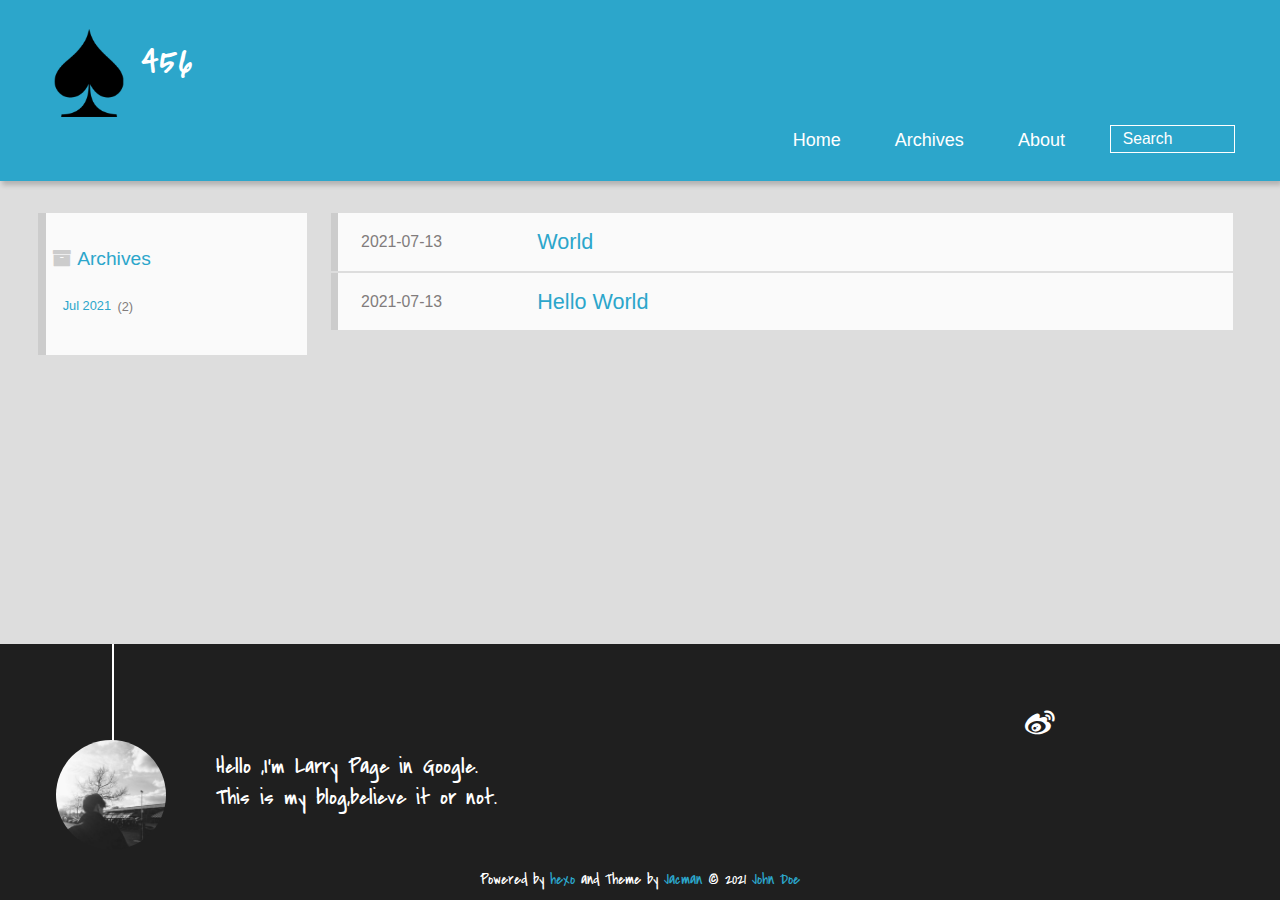
==== commit eb992ebd: "Site updated: 2021-07-15 11:18:07" ====
--- a/archives/index.html
+++ b/archives/index.html
@@ -46,7 +46,7 @@
 			</div>
 			
 			<div id="textlogo">
-				<h1 class="site-name"><a href="/" title="Hexo">Hexo</a></h1>
+				<h1 class="site-name"><a href="/" title="Hexo">456</a></h1>
 				<h2 class="blog-motto"></h2>
 			</div>
 			<div class="navbar"><a class="navbutton navmobile" href="#" title="Menu">
--- a/css/style.css
+++ b/css/style.css
@@ -2357,4 +2357,4 @@
   #totop {
     display: none !important;
   }
-}
+}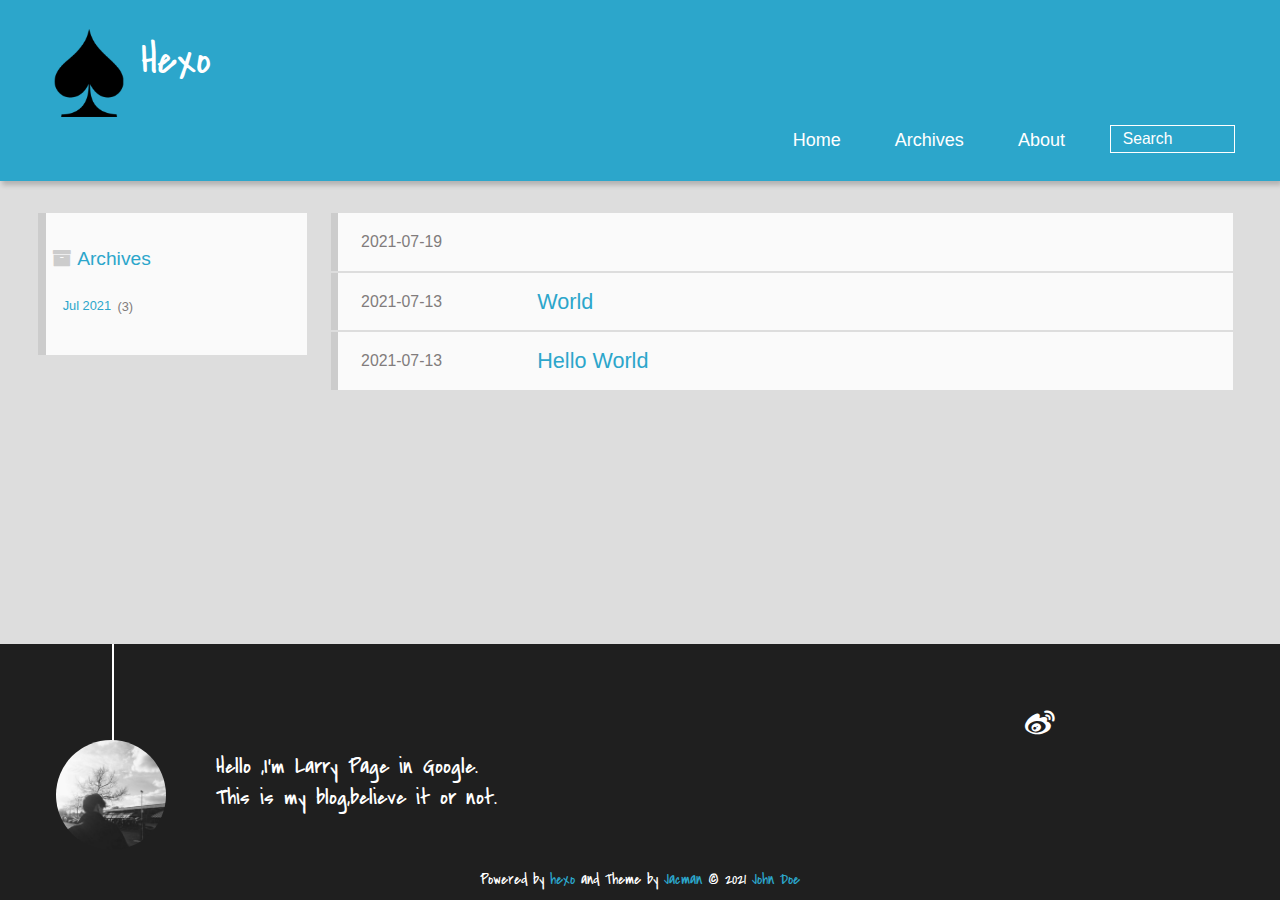
==== commit 2ea2a18d: "Site updated: 2021-07-19 14:19:05" ====
--- a/archives/index.html
+++ b/archives/index.html
@@ -46,7 +46,7 @@
 			</div>
 			
 			<div id="textlogo">
-				<h1 class="site-name"><a href="/" title="Hexo">456</a></h1>
+				<h1 class="site-name"><a href="/" title="Hexo">Hexo</a></h1>
 				<h2 class="blog-motto"></h2>
 			</div>
 			<div class="navbar"><a class="navbutton navmobile" href="#" title="Menu">
@@ -81,12 +81,25 @@
   <h2 class="archive-icon">Archives</h2>
   
   <div class="archiveslist archive-float clearfix">
-   <ul class="archive-list"><li class="archive-list-item"><a class="archive-list-link" href="/archives/2021/07/">Jul 2021</a><span class="archive-list-count">2</span></li></ul>
+   <ul class="archive-list"><li class="archive-list-item"><a class="archive-list-link" href="/archives/2021/07/">Jul 2021</a><span class="archive-list-count">3</span></li></ul>
  </div>
   
 </div>
 <div id="main" class="archive-part clearfix">
   <div id="archive-page">
+
+  <section class="post" itemscope itemprop="blogPost">
+  
+    <a href="/2021/07/19/最全的由简到难的 Vue 面试题+详解答案/" title="" itemprop="url">
+  
+
+    <time datetime="2021-07-19T06:18:05.664Z" itemprop="datePublished">2021-07-19</time>
+
+
+    <h1 itemprop="name">&nbsp;</h1>
+
+  </a>
+</section>
 
   <section class="post" itemscope itemprop="blogPost">
   
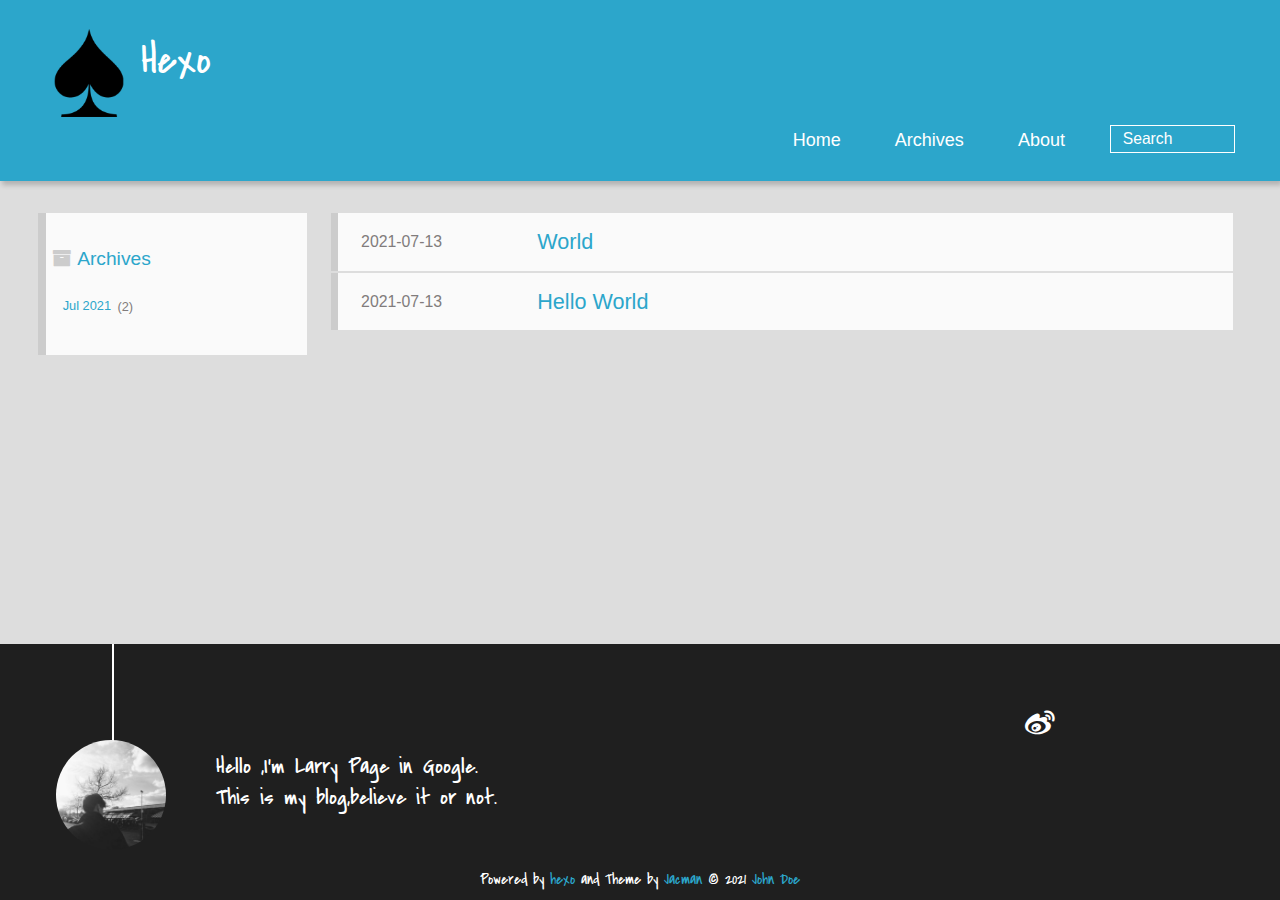
==== commit 4413d92f: "Site updated: 2021-07-28 19:05:58" ====
--- a/archives/index.html
+++ b/archives/index.html
@@ -81,25 +81,12 @@
   <h2 class="archive-icon">Archives</h2>
   
   <div class="archiveslist archive-float clearfix">
-   <ul class="archive-list"><li class="archive-list-item"><a class="archive-list-link" href="/archives/2021/07/">Jul 2021</a><span class="archive-list-count">3</span></li></ul>
+   <ul class="archive-list"><li class="archive-list-item"><a class="archive-list-link" href="/archives/2021/07/">Jul 2021</a><span class="archive-list-count">2</span></li></ul>
  </div>
   
 </div>
 <div id="main" class="archive-part clearfix">
   <div id="archive-page">
-
-  <section class="post" itemscope itemprop="blogPost">
-  
-    <a href="/2021/07/19/最全的由简到难的 Vue 面试题+详解答案/" title="" itemprop="url">
-  
-
-    <time datetime="2021-07-19T06:18:05.664Z" itemprop="datePublished">2021-07-19</time>
-
-
-    <h1 itemprop="name">&nbsp;</h1>
-
-  </a>
-</section>
 
   <section class="post" itemscope itemprop="blogPost">
   
